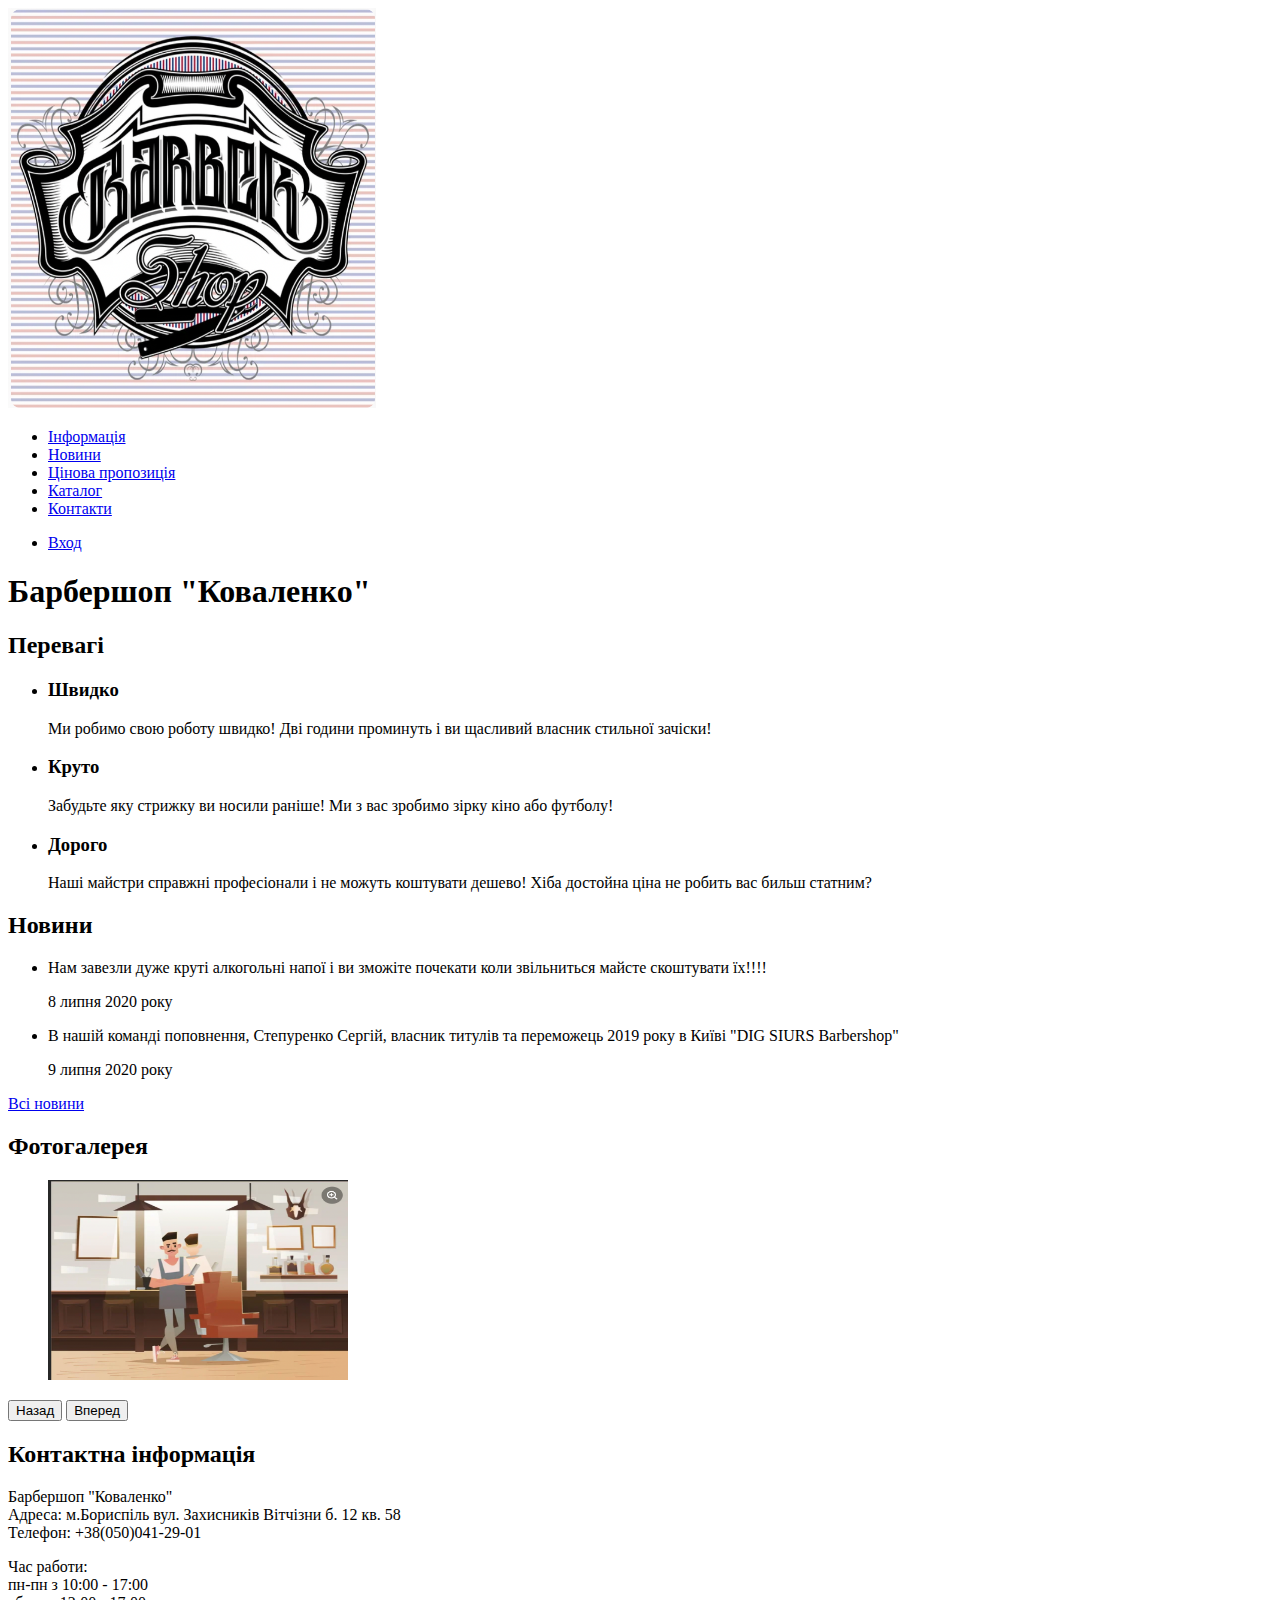
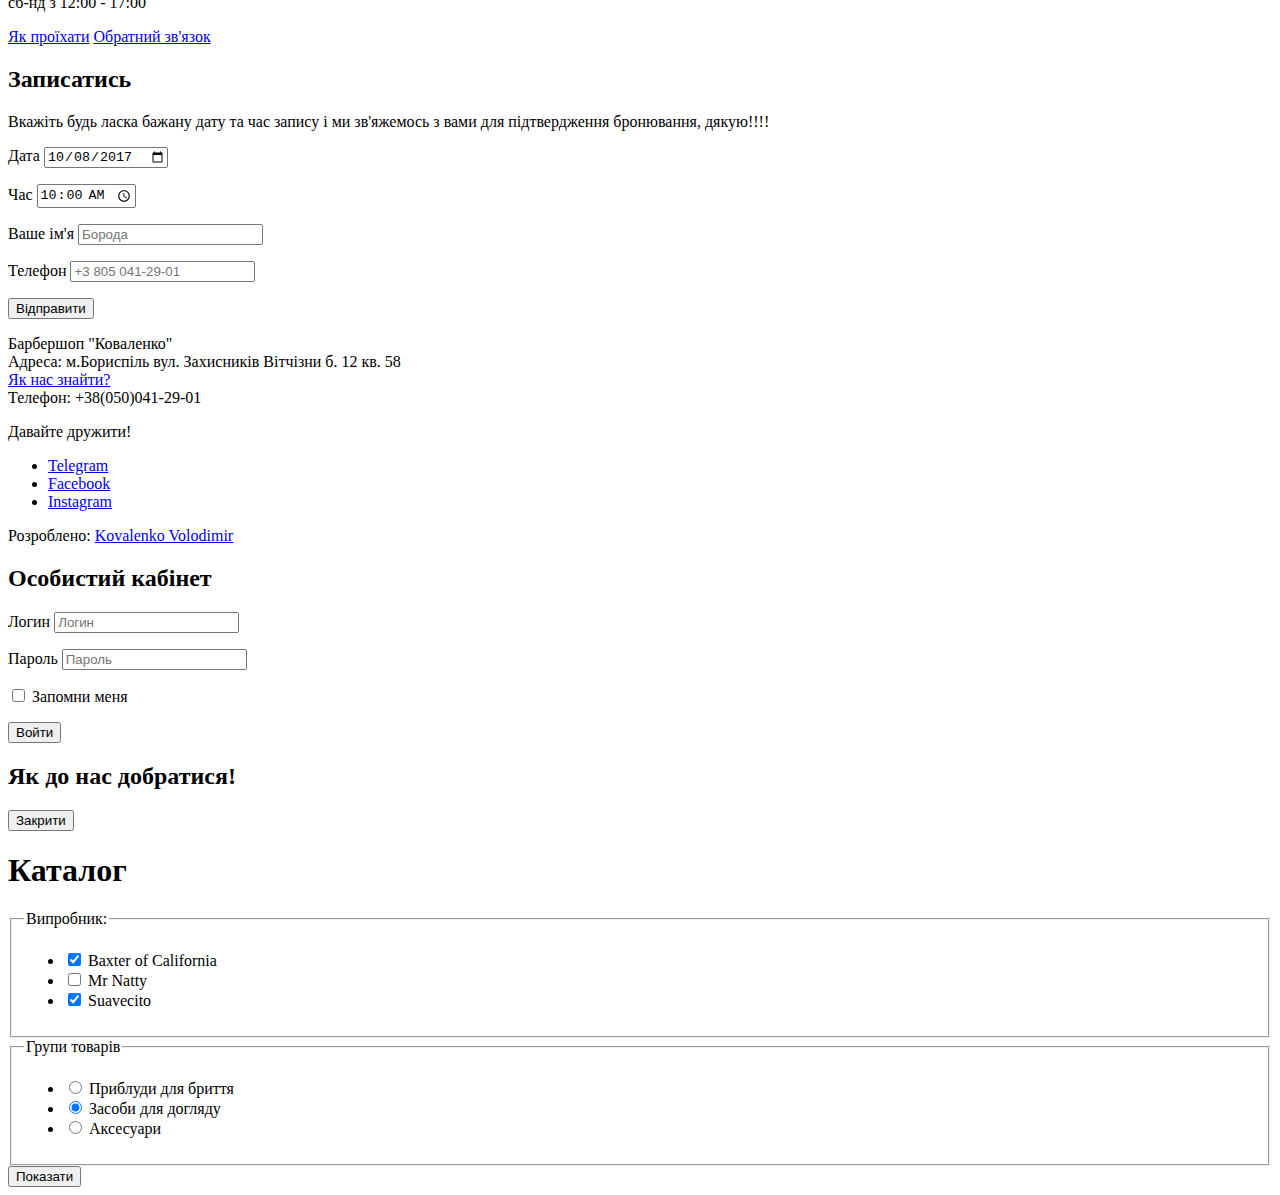
==== index.html @ e8acdee8 "Forma" ====
<!DOCTYPE html>
<html lang="en-uk">
  <head>
    <meta charset="UTF-8" />
    <meta http-equiv="X-UA-Compatible" content="IE=edge" />
    <meta name="viewport" content="width=device-width, initial-scale=1.0" />
    <title>Барбершоп "Коваленко"</title>
  </head>
  <body>
    <header>
      <!--Предворяющее содержимое-->
      <nav>
        <a>
          <img
            src="img/tit barber.png"
            width="368"
            height="400"
            alt="Логотип
          барбершопу 'Коваленка'"
          />
        </a>
        <!-- Навигационное меню главная навигация по всему сайту-->
        <ul>
          <!-- верхняя навигационная панель -->
          <li><a href="info.html">Інформація</a></li>
          <li><a href="news.html">Новини</a></li>
          <li><a href="price.html">Цінова пропозиція</a></li>
          <li><a href="catalog.html">Каталог</a></li>
          <li><a href="contacts.html">Контакти</a></li>
        </ul>
        <ul>
          <!-- Делаем отдельную кнопку выход -->
          <li>
            <a href="login.html">Вход</a>
            <!-- Для нашей панели навигационной делаем отдельно 
              открывающуюся ссылку для введения логина делая вход на другую страницу login.html-->
          </li>
        </ul>
      </nav>
    </header>
    <main>
      <h1>Барбершоп "Коваленко"</h1>
      <!-- Делаем заголовок но потом его скроем -->

      <section>
        <h2>Перевагі</h2>
        <!-- Их нет но мы описываем логику -->
        <ul>
          <li>
            <h3>Швидко</h3>
            <p>
              Ми робимо свою роботу швидко! Дві години проминуть і ви щасливий
              власник стильної зачіски!
            </p>
          </li>
          <li>
            <h3>Круто</h3>
            <p>
              Забудьте яку стрижку ви носили раніше! Ми з вас зробимо зірку кіно
              або футболу!
            </p>
          </li>
          <li>
            <h3>Дорого</h3>
            <p>
              Наші майстри справжні професіонали і не можуть коштувати дешево!
              Хіба достойна ціна не робить вас бильш статним?
            </p>
          </li>
        </ul>
      </section>

      <section>
        <h2>Новини</h2>
        <ul>
          <li>
            <p>
              Нам завезли дуже круті алкогольні напої і ви зможіте почекати коли
              звільниться майсте скоштувати їх!!!!
            </p>
            <time datetime="2020-07-08">8 липня 2020 року</time>
          </li>
          <li>
            <p>
              В нашій команді поповнення, Степуренко Сергій, власник титулів та
              переможець 2019 року в Київі "DIG SIURS Barbershop"
            </p>
            <time datetime="2020-07-09">9 липня 2020 року</time>
          </li>
        </ul>
        <a href="news.html">Всі новини</a>
        <!-- Ставим сылку а не кнопку потому как мы переходим на другую страницу-->
      </section>

      <section>
        <h2>Фотогалерея</h2>
        <figure>
          <!-- Сектор куда добовляют фото, графики -->
          <a href="#">
            <img
              src="img/photogaler.png"
              width="300"
              height="200"
              alt="Зала Барбершоп"
            />
          </a>
          <!-- сделали ссылкой потому что при нажатии на фото будет открываться 
            фото на весь экран но пока нет сылки ставим заглушку временно # -->
        </figure>
        <button type="button">Назад</button>
        <button type="button">Вперед</button>
        <!-- Прописываем кнопки так как это фукция вперед и назад -->
      </section>

      <section>
        <h2>Контактна інформація</h2>
        <p>
          Барбершоп "Коваленко" <br />
          Адреса: м.Бориспіль вул. Захисників Вітчізни б. 12 кв. 58 <br />
          Телефон: +38(050)041-29-01
        </p>
        <p>
          Час работи: <br />
          пн-пн з 10:00 - 17:00 <br />
          сб-нд з 12:00 - 17:00
        </p>
        <a href="maps.html">Як проїхати</a>
        <a href="contacts">Обратний зв'язок</a>
        <!-- Делаем сылками потому как открывается в новом докумнете -->
      </section>

      <section>
        <h2>Записатись</h2>
        <p>
          Вкажіть будь ласка бажану дату та час запису і ми зв'яжемось з вами
          для підтвердження бронювання, дякую!!!!
        </p>
        <form action="#" method="post">
          <!-- Добавляем сервак куда будет method="post" отправляться ваша заявка -->
          <p>Дата <input type="date" name="date" value="2017-10-08" /></p>
          <p>Час <input type="time" name="time" value="10:00" /></p>
          <p>
            Ваше ім'я
            <input type="text" name="name" value="" placeholder="Борода" />
          </p>
          <p>
            Телефон
            <input
              type="tel"
              name="phone"
              value=""
              placeholder="+3 805 041-29-01"
            />
          </p>
          <button type="submit">Відправити</button>
        </form>
        <!-- Добавлена офрма для заполненения и для обратной связи -->
      </section>
    </main>

    <footer>
      <!-- Тег который находиться в самом низу сайта который содержит 
        дополнительну, завершающую, уточняющую тнформацию-->
      <p>
        Барбершоп "Коваленко" <br />
        Адреса: м.Бориспіль вул. Захисників Вітчізни б. 12 кв. 58 <br />
        <a href="maps.html">Як нас знайти?</a> <br />
        Телефон: +38(050)041-29-01
      </p>
      <div>
        <!-- Делается для отдельной коробочки -->
        <p>Давайте дружити!</p>
        <ul>
          <li><a href="#">Telegram</a></li>
          <li><a href="#">Facebook</a></li>
          <li><a href="#">Instagram</a></li>
        </ul>
      </div>
      <p>
        Розроблено:
        <a href="https://resonant-alpaca-4428ef.netlify.app"
          >Kovalenko Volodimir</a
        >
      </p>
    </footer>

    <section>
      <!-- Скрытый слой - форма входа и карта -->
      <h2>Особистий кабінет</h2>
      <form
        class="user"
        method="post"
        action="https://developer.mozilla.org/ru/docs/Web/HTML/Element/ul"
      >
        <!-- Форма где будут собираться данные, данные будут отправляться по адрессу который мы указали  method="post отправляет
        данные в закрытом виде есть еще метод  get отправляет данные в открытом виде-->
        <p>
          <label for="user-login">Логин</label>
          <input id="user-login" type="text" name="login" placeholder="Логин" />
        </p>
        <p>
          <label for="user-password">Пароль</label>
          <input
            id="user-password"
            type="password"
            name="password"
            placeholder="Пароль"
          />
        </p>
        <p>
          <label>
            <input type="checkbox" name="remember" />
            Запомни меня
          </label>
        </p>
        <button type="submit">Войти</button>
        <!-- кнопка button с типом submit это кнопка которая оправляет заполненую форму -->
      </form>
    </section>

    <section>
      <!-- Скрытый слой -->
      <h2>Як до нас добратися!</h2>
      <button type="button">Закрити</button>
      <!-- button форма отправки данных -->
    </section>

    <!-- Создаем каталог -->
    <section>
      <h1>Каталог</h1>
      <form action="filter" method="get" action="#">
        <fieldset>
          <!-- Поля границы -->
          <legend>Випробник:</legend>
          <!-- Для тега fieldset тег legend который добовляет заголовок,
          если несколько полей следует заворачивать каждый в fieldset с заголовком legend -->
          <ul>
            <li>
              <input
                type="checkbox"
                name="baxter-of-california"
                id="filter-baxter-of-california"
                checked
              />
              <!-- input
                type="checkbox" квадратные кнопки и выбираем несколько вариантов-->
              <label for="filter-baxter-of-califonia"
                >Baxter of California</label
              >
            </li>
            <li>
              <input type="checkbox" name="mr-natty" id="filter-mr-natty" />
              <label for="filter-mr-natty">Mr Natty</label>
            </li>
            <li>
              <input
                type="checkbox"
                name="suavecito"
                id="filter-suavecito"
                checked
              />
              <!-- checked это выбор компонента после перезагрузки страницы
             остается на том же элементе котроый мы задали  -->
              <label for="filter-suavecito">Suavecito</label>
            </li>
          </ul>
        </fieldset>

        <fieldset>
          <legend>Групи товарів</legend>
          <ul>
            <li>
              <input
                type="radio"
                name="product-group"
                value="shaving"
                id="filter-shave"
              />
              <!-- input
                type="radio" круглые кнопки и свойства выюрать только одну кнопку если имя одно и тоже как в input
                type="radio" тогда нужно создавать value="" где в кавычка мы вписываем его индивидуальное имя, послеё
                того как на сервер прийдет заказмы будем его различать именно по value="" где будет вписано индивидуальное имя-->
              <label for="filter-shave">Приблуди для бриття</label>
            </li>
            <li>
              <input
                type="radio"
                name="product-group"
                value="hair-care"
                id="filter-care"
                checked
              />
              <label for="filter-care">Засоби для догляду</label>
            </li>
            <li>
              <input
                type="radio"
                name="product-group"
                value="accessories"
                id="filter-accessories"
              />
              <label for="filter-accessories">Аксесуари</label>
            </li>
          </ul>
        </fieldset>
      </form>
    </section>
    <button type="submit">Показати</button>
  </body>
</html>
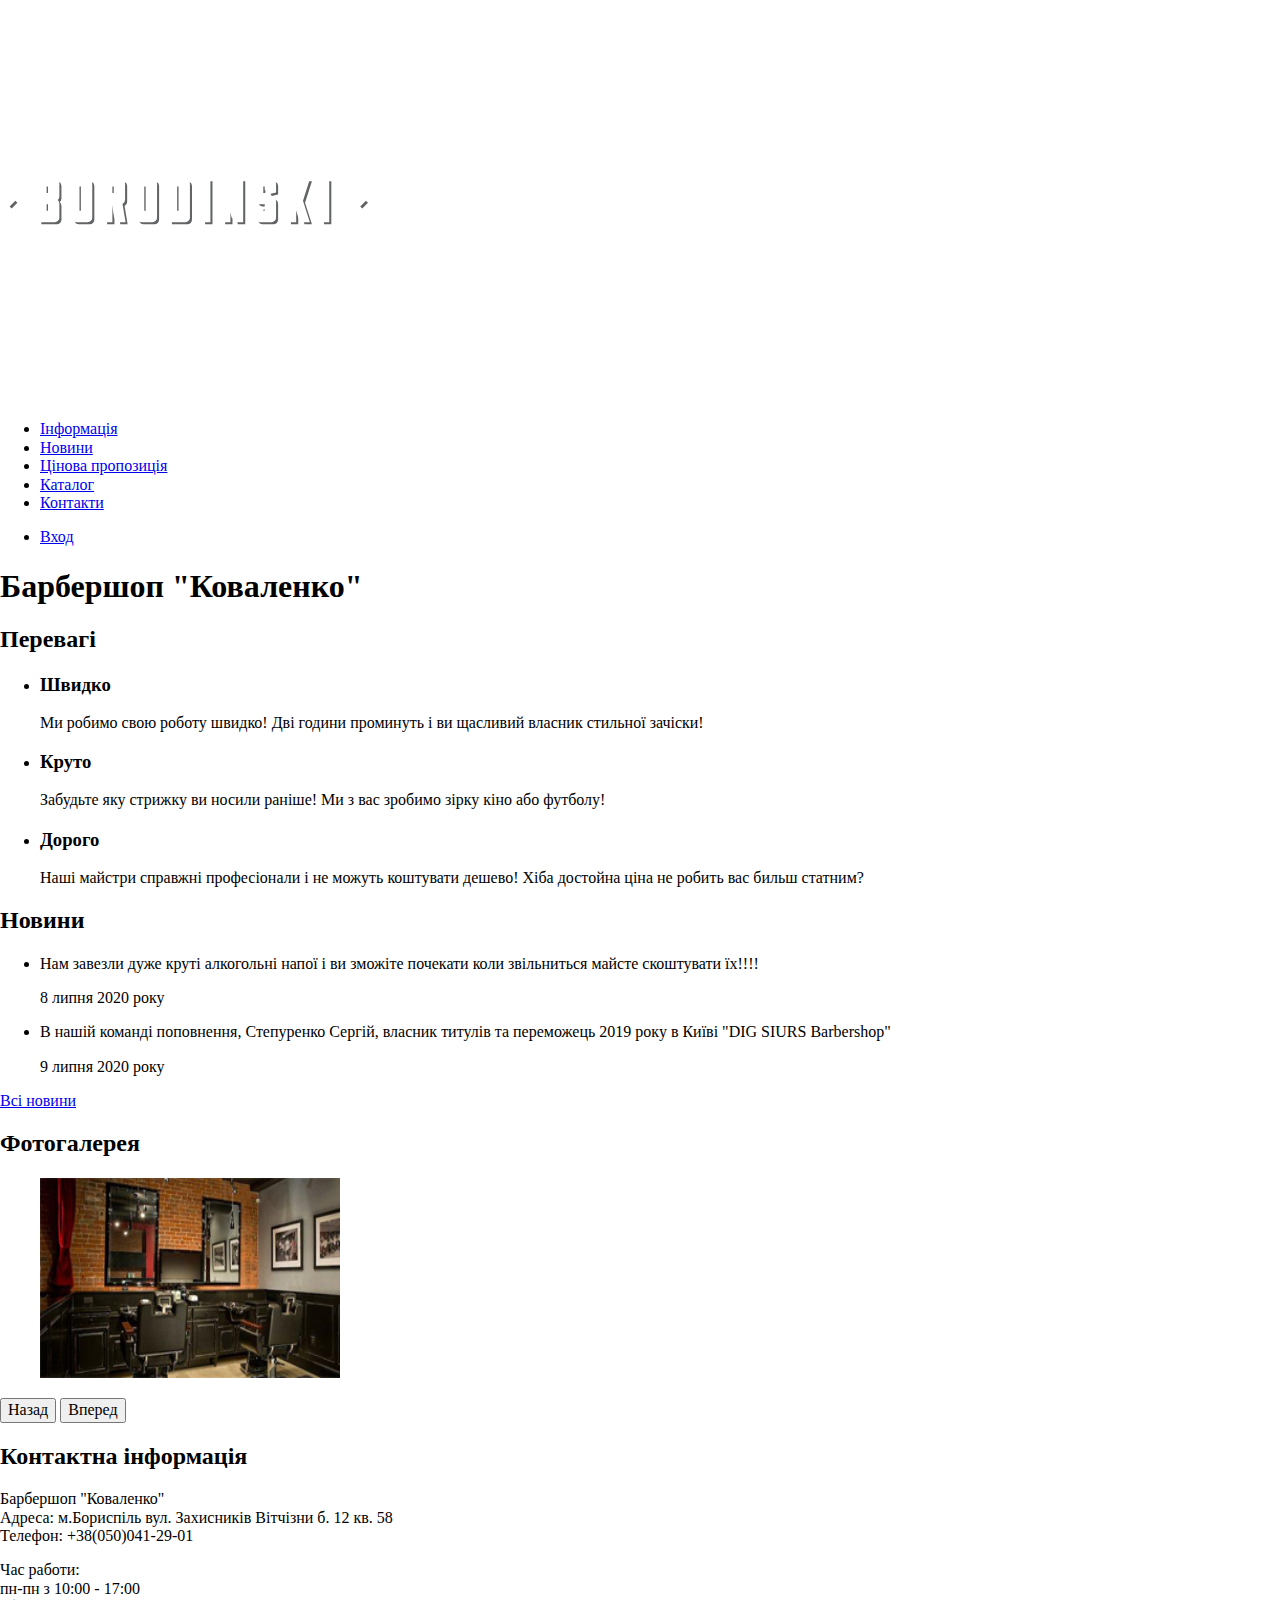
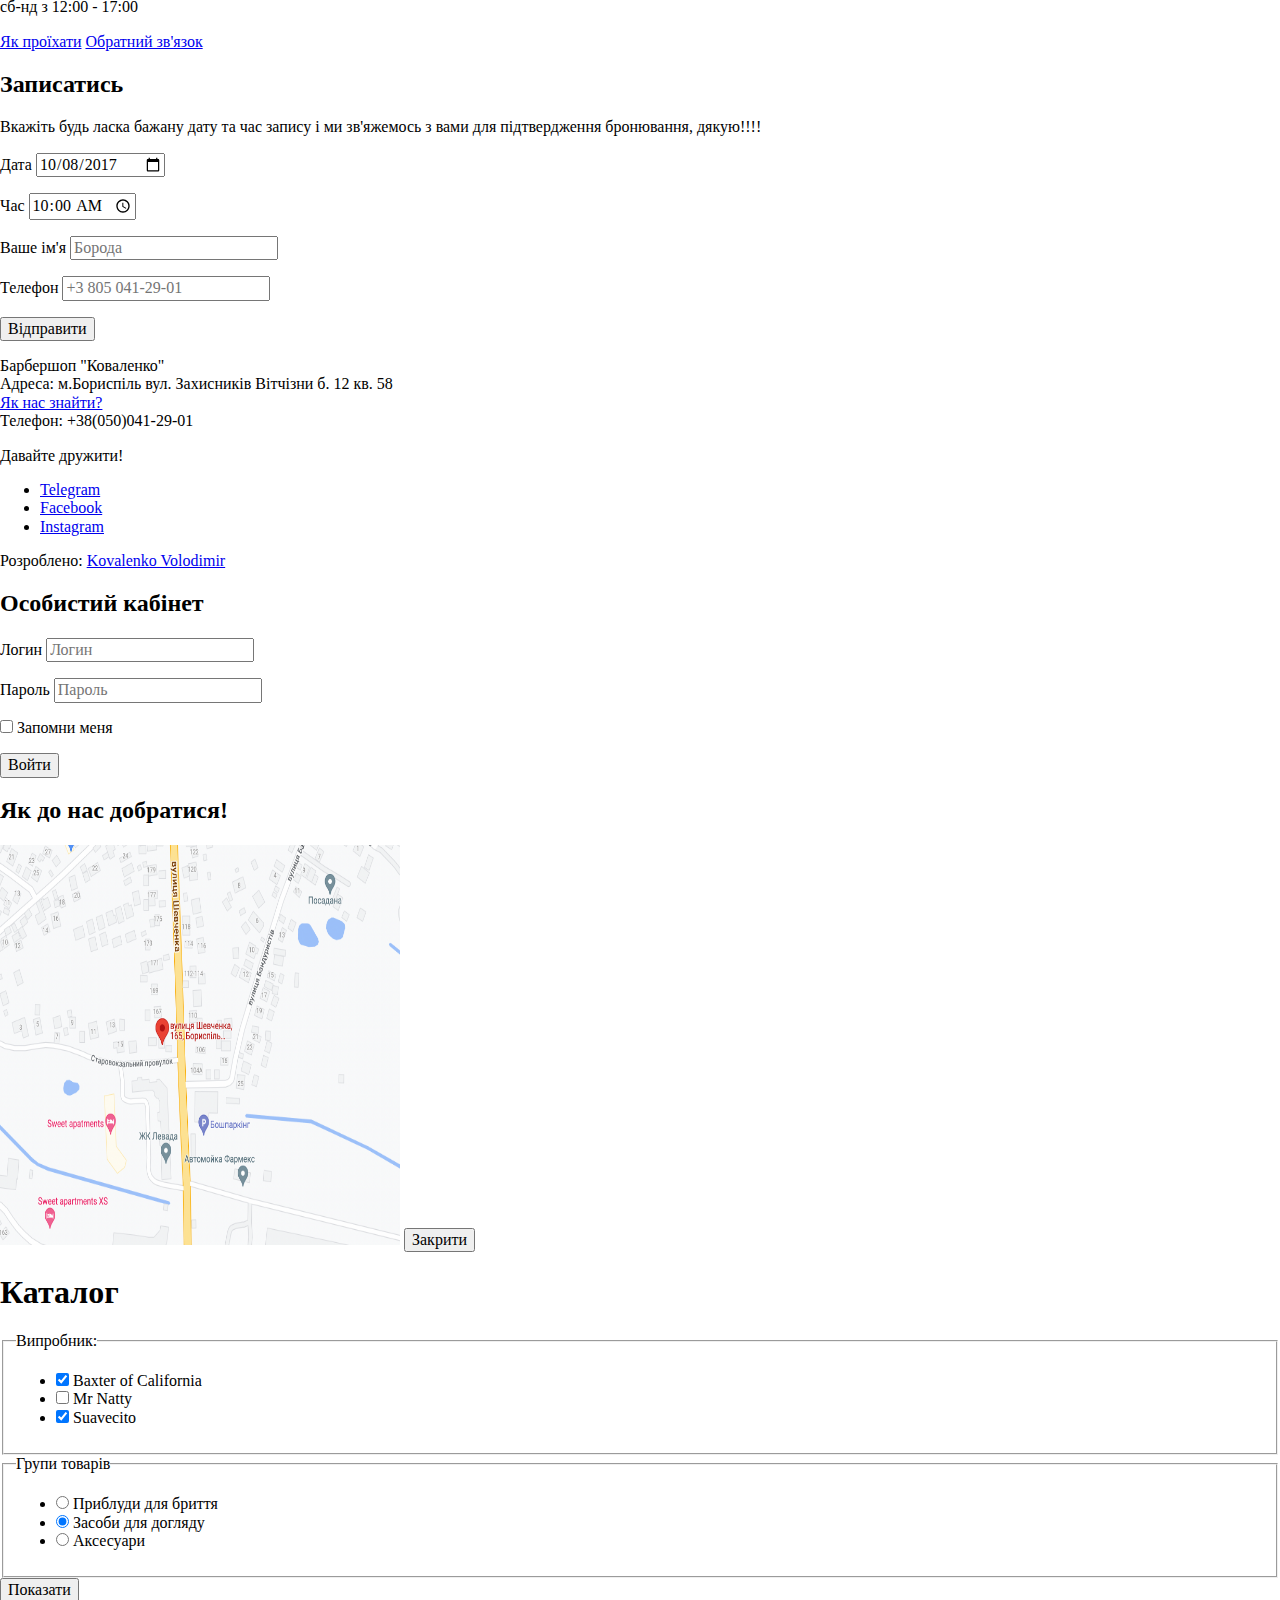
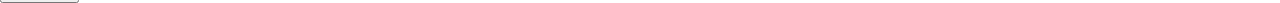
==== commit 7ce0b4c5: "css" ====
--- a/index.html
+++ b/index.html
@@ -5,6 +5,8 @@
     <meta http-equiv="X-UA-Compatible" content="IE=edge" />
     <meta name="viewport" content="width=device-width, initial-scale=1.0" />
     <title>Барбершоп "Коваленко"</title>
+    <link rel="stylesheet" href="styles/normalize.css" />
+    <link rel="stylesheet" href="styles/styles1.scc" />
   </head>
   <body>
     <header>
@@ -12,11 +14,11 @@
       <nav>
         <a>
           <img
-            src="img/tit barber.png"
+            src="img/index-logo 1.svg"
             width="368"
             height="400"
             alt="Логотип
-          барбершопу 'Коваленка'"
+          Барбершопу 'Коваленка'"
           />
         </a>
         <!-- Навигационное меню главная навигация по всему сайту-->
@@ -31,7 +33,7 @@
         <ul>
           <!-- Делаем отдельную кнопку выход -->
           <li>
-            <a href="login.html">Вход</a>
+            <a href="login.html" target="_blank">Вход</a>
             <!-- Для нашей панели навигационной делаем отдельно 
               открывающуюся ссылку для введения логина делая вход на другую страницу login.html-->
           </li>
@@ -98,7 +100,7 @@
           <!-- Сектор куда добовляют фото, графики -->
           <a href="#">
             <img
-              src="img/photogaler.png"
+              src="img/Layer 21.jpg"
               width="300"
               height="200"
               alt="Зала Барбершоп"
@@ -221,6 +223,7 @@
     <section>
       <!-- Скрытый слой -->
       <h2>Як до нас добратися!</h2>
+      <img src="img/maps.png" width="400" height="400" alt="go to maps" />
       <button type="button">Закрити</button>
       <!-- button форма отправки данных -->
     </section>
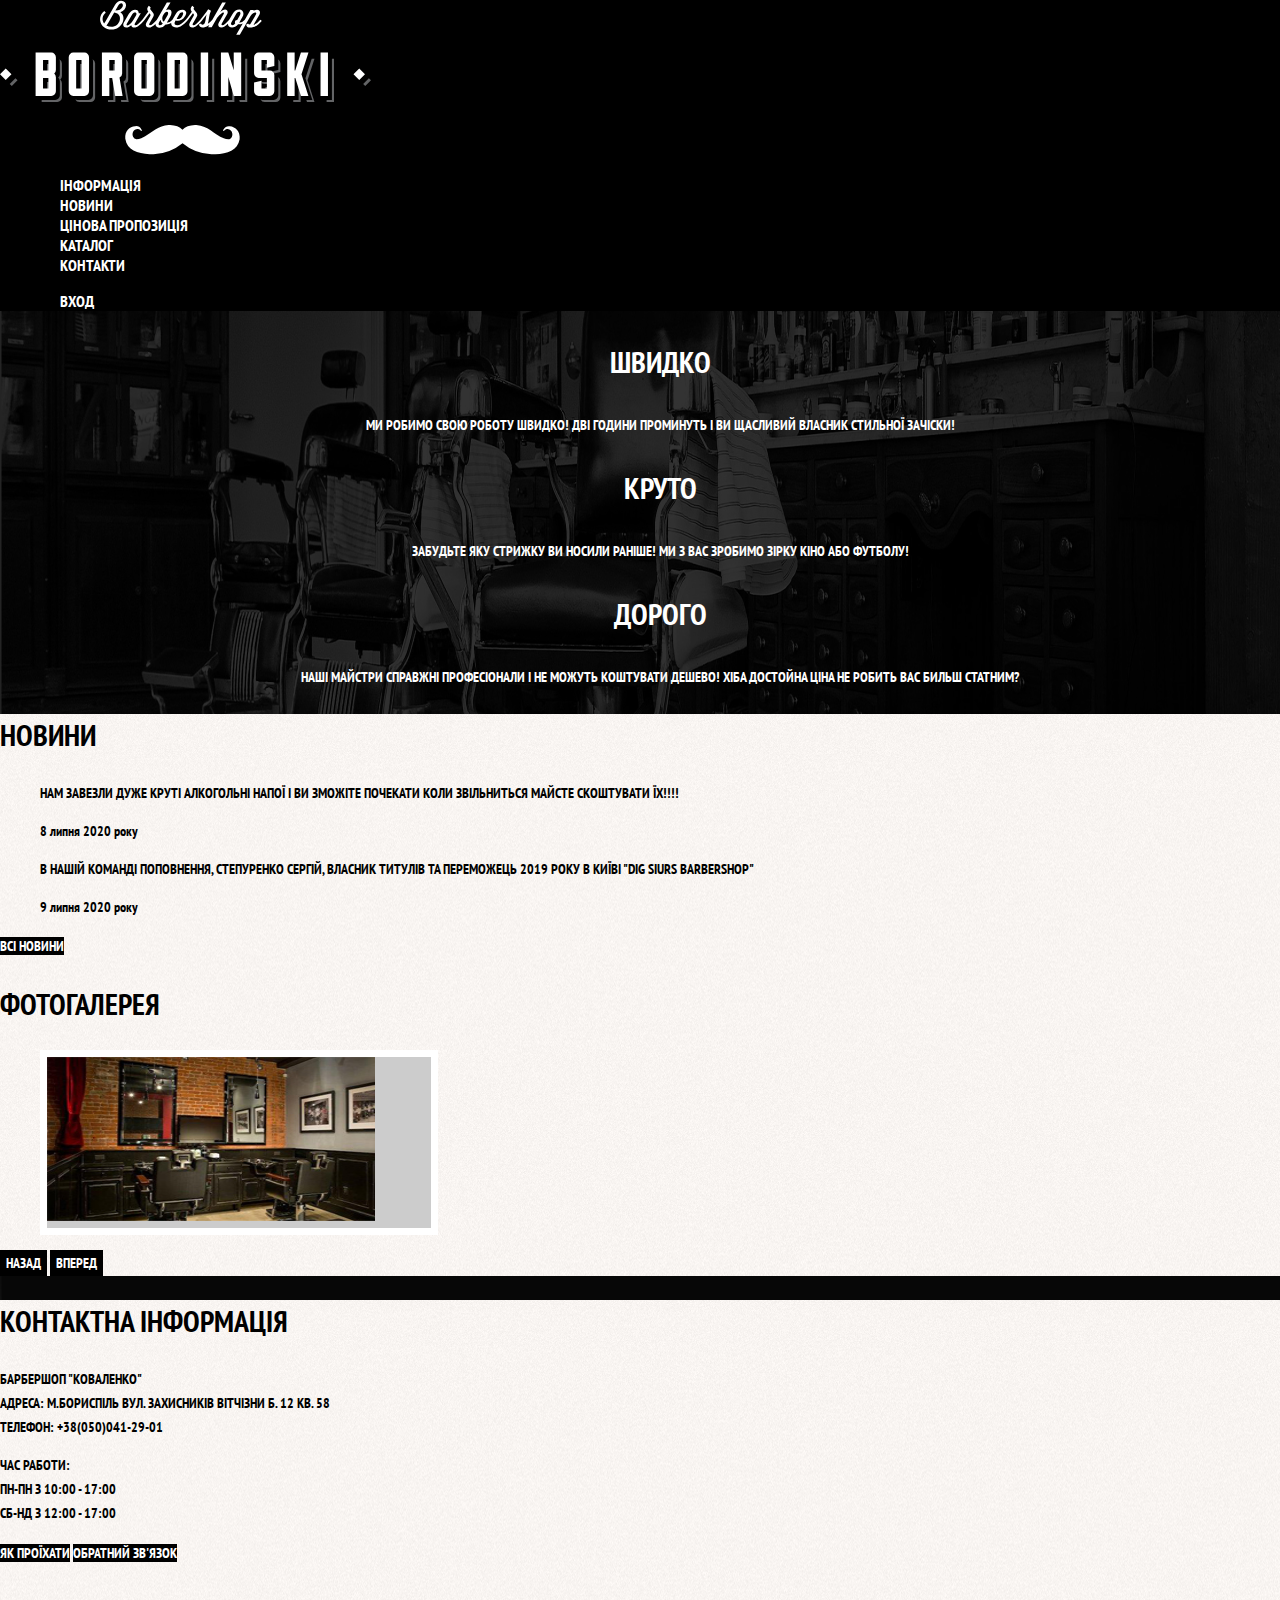
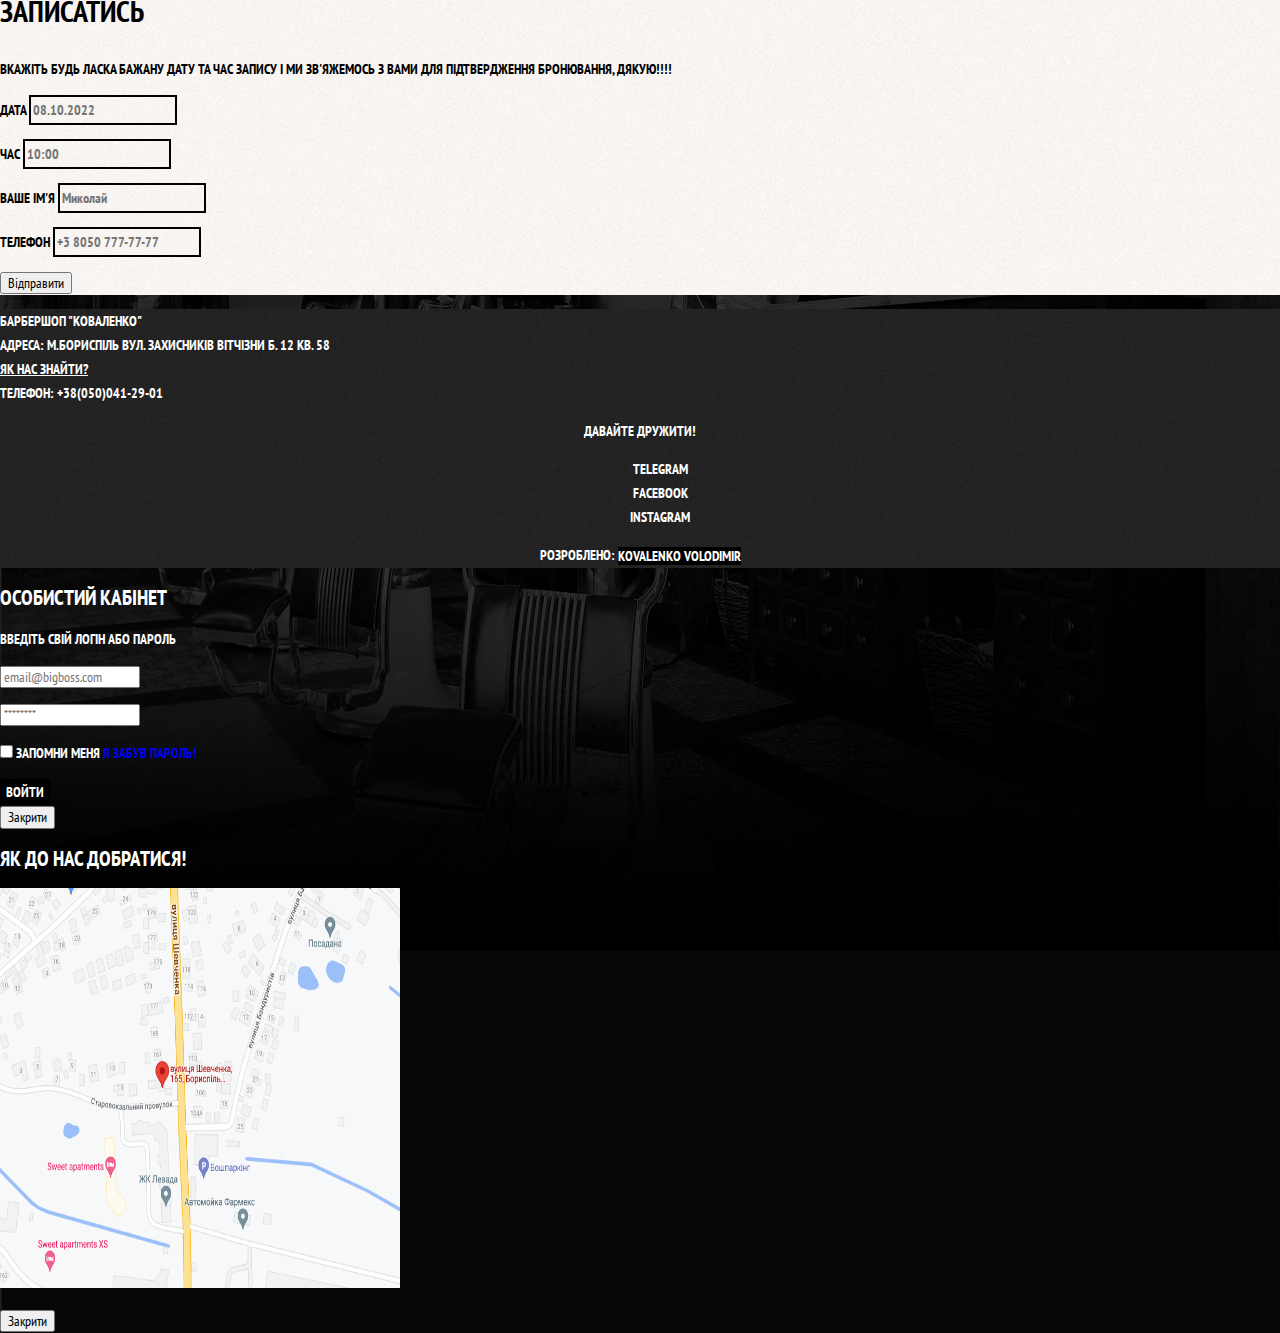
==== commit f460b02b: "CSS1" ====
--- a/index.html
+++ b/index.html
@@ -5,24 +5,30 @@
     <meta http-equiv="X-UA-Compatible" content="IE=edge" />
     <meta name="viewport" content="width=device-width, initial-scale=1.0" />
     <title>Барбершоп "Коваленко"</title>
+    <link rel="preconnect" href="https://fonts.googleapis.com" />
+    <link rel="preconnect" href="https://fonts.gstatic.com" crossorigin />
+    <link
+      href="https://fonts.googleapis.com/css2?family=PT+Sans+Narrow:wght@400;700&display=swap"
+      rel="stylesheet"
+    />
     <link rel="stylesheet" href="styles/normalize.css" />
-    <link rel="stylesheet" href="styles/styles1.scc" />
+    <link rel="stylesheet" href="styles/styles1.css" />
   </head>
   <body>
-    <header>
+    <header class="main-header">
       <!--Предворяющее содержимое-->
-      <nav>
-        <a>
+      <nav class="main-navigation">
+        <a class="main-header-logo">
           <img
             src="img/index-logo 1.svg"
-            width="368"
-            height="400"
+            width="371"
+            height="155"
             alt="Логотип
           Барбершопу 'Коваленка'"
           />
         </a>
         <!-- Навигационное меню главная навигация по всему сайту-->
-        <ul>
+        <ul class="site-navigation">
           <!-- верхняя навигационная панель -->
           <li><a href="info.html">Інформація</a></li>
           <li><a href="news.html">Новини</a></li>
@@ -30,39 +36,39 @@
           <li><a href="catalog.html">Каталог</a></li>
           <li><a href="contacts.html">Контакти</a></li>
         </ul>
-        <ul>
+        <ul class="user-navigation">
           <!-- Делаем отдельную кнопку выход -->
           <li>
-            <a href="login.html" target="_blank">Вход</a>
+            <a class="logo-link" href="login.html" target="_blank">Вход</a>
             <!-- Для нашей панели навигационной делаем отдельно 
               открывающуюся ссылку для введения логина делая вход на другую страницу login.html-->
           </li>
         </ul>
       </nav>
     </header>
-    <main>
-      <h1>Барбершоп "Коваленко"</h1>
-      <!-- Делаем заголовок но потом его скроем -->
-
-      <section>
-        <h2>Перевагі</h2>
+    <main class="conteiner">
+      <h1 class="visually-hidden">Барбершоп "Коваленко"</h1>
+      <!-- visually-hidden даем класс чтобы скрыть но заголовок нужен для разметки -->
+
+      <section class="features">
+        <h2 class="visually-hidden">Перевагі</h2>
         <!-- Их нет но мы описываем логику -->
-        <ul>
-          <li>
+        <ul class="features-list">
+          <li class="features-item">
             <h3>Швидко</h3>
             <p>
               Ми робимо свою роботу швидко! Дві години проминуть і ви щасливий
               власник стильної зачіски!
             </p>
           </li>
-          <li>
+          <li class="features-item">
             <h3>Круто</h3>
             <p>
               Забудьте яку стрижку ви носили раніше! Ми з вас зробимо зірку кіно
               або футболу!
             </p>
           </li>
-          <li>
+          <li class="features-item">
             <h3>Дорого</h3>
             <p>
               Наші майстри справжні професіонали і не можуть коштувати дешево!
@@ -72,242 +78,211 @@
         </ul>
       </section>
 
-      <section>
-        <h2>Новини</h2>
-        <ul>
-          <li>
-            <p>
-              Нам завезли дуже круті алкогольні напої і ви зможіте почекати коли
-              звільниться майсте скоштувати їх!!!!
-            </p>
-            <time datetime="2020-07-08">8 липня 2020 року</time>
-          </li>
-          <li>
-            <p>
-              В нашій команді поповнення, Степуренко Сергій, власник титулів та
-              переможець 2019 року в Київі "DIG SIURS Barbershop"
-            </p>
-            <time datetime="2020-07-09">9 липня 2020 року</time>
-          </li>
-        </ul>
-        <a href="news.html">Всі новини</a>
-        <!-- Ставим сылку а не кнопку потому как мы переходим на другую страницу-->
-      </section>
-
-      <section>
-        <h2>Фотогалерея</h2>
-        <figure>
-          <!-- Сектор куда добовляют фото, графики -->
-          <a href="#">
-            <img
-              src="img/Layer 21.jpg"
-              width="300"
-              height="200"
-              alt="Зала Барбершоп"
-            />
-          </a>
-          <!-- сделали ссылкой потому что при нажатии на фото будет открываться 
+      <div class="index-columns">
+        <!-- Для того чтобы две секции взять в одну коробочку -->
+        <section class="news">
+          <h2>Новини</h2>
+          <ul class="news-list">
+            <li class="news-item">
+              <p>
+                Нам завезли дуже круті алкогольні напої і ви зможіте почекати
+                коли звільниться майсте скоштувати їх!!!!
+              </p>
+              <time datetime="2020-07-08">8 липня 2020 року</time>
+            </li>
+            <li class="news-item">
+              <p>
+                В нашій команді поповнення, Степуренко Сергій, власник титулів
+                та переможець 2019 року в Київі "DIG SIURS Barbershop"
+              </p>
+              <time datetime="2020-07-09">9 липня 2020 року</time>
+            </li>
+          </ul>
+          <a class="button" href="news.html">Всі новини</a>
+          <!-- Ставим сылку а не кнопку потому как мы переходим на другую страницу-->
+        </section>
+
+        <section class="gallery">
+          <h2>Фотогалерея</h2>
+          <figure class="gallery-content">
+            <!-- Сектор куда добовляют фото, графики -->
+            <a href="#">
+              <img
+                src="img/Layer 21.jpg"
+                width="328"
+                height="164"
+                alt="Зала Барбершоп"
+              />
+            </a>
+            <!-- сделали ссылкой потому что при нажатии на фото будет открываться 
             фото на весь экран но пока нет сылки ставим заглушку временно # -->
-        </figure>
-        <button type="button">Назад</button>
-        <button type="button">Вперед</button>
-        <!-- Прописываем кнопки так как это фукция вперед и назад -->
-      </section>
-
-      <section>
-        <h2>Контактна інформація</h2>
-        <p>
-          Барбершоп "Коваленко" <br />
-          Адреса: м.Бориспіль вул. Захисників Вітчізни б. 12 кв. 58 <br />
-          Телефон: +38(050)041-29-01
-        </p>
-        <p>
-          Час работи: <br />
-          пн-пн з 10:00 - 17:00 <br />
-          сб-нд з 12:00 - 17:00
-        </p>
-        <a href="maps.html">Як проїхати</a>
-        <a href="contacts">Обратний зв'язок</a>
-        <!-- Делаем сылками потому как открывается в новом докумнете -->
-      </section>
-
-      <section>
-        <h2>Записатись</h2>
-        <p>
-          Вкажіть будь ласка бажану дату та час запису і ми зв'яжемось з вами
-          для підтвердження бронювання, дякую!!!!
-        </p>
-        <form action="#" method="post">
-          <!-- Добавляем сервак куда будет method="post" отправляться ваша заявка -->
-          <p>Дата <input type="date" name="date" value="2017-10-08" /></p>
-          <p>Час <input type="time" name="time" value="10:00" /></p>
+          </figure>
+          <button
+            class="button gallery-button gallery-button-back"
+            type="button"
+          >
+            Назад
+          </button>
+          <button
+            class="button gallery-button gallery-button-next"
+            type="button"
+          >
+            Вперед
+          </button>
+          <!-- Прописываем кнопки так как это фукция вперед и назад -->
+        </section>
+      </div>
+
+      <div class="index-columns">
+        <section class="contacts">
+          <h2>Контактна інформація</h2>
           <p>
-            Ваше ім'я
-            <input type="text" name="name" value="" placeholder="Борода" />
+            Барбершоп "Коваленко" <br />
+            Адреса: м.Бориспіль вул. Захисників Вітчізни б. 12 кв. 58 <br />
+            Телефон: +38(050)041-29-01
           </p>
           <p>
-            Телефон
-            <input
-              type="tel"
-              name="phone"
-              value=""
-              placeholder="+3 805 041-29-01"
-            />
+            Час работи: <br />
+            пн-пн з 10:00 - 17:00 <br />
+            сб-нд з 12:00 - 17:00
           </p>
-          <button type="submit">Відправити</button>
-        </form>
-        <!-- Добавлена офрма для заполненения и для обратной связи -->
-      </section>
+          <a class="button" href="maps.html">Як проїхати</a>
+          <a class="button" href="contacts">Обратний зв'язок</a>
+          <!-- Делаем сылками потому как открывается в новом докумнете -->
+        </section>
+
+        <section class="appointment">
+          <h2>Записатись</h2>
+          <p class="appointment-info">
+            Вкажіть будь ласка бажану дату та час запису і ми зв'яжемось з вами
+            для підтвердження бронювання, дякую!!!!
+          </p>
+          <form class="appointment-form" action="#" method="post">
+            <!-- Добавляем сервак куда будет method="post" отправляться ваша заявка -->
+            <p class="appointment-item">
+              <label for="appointment-data">Дата</label>
+              <input
+                id="appointment-data"
+                type="text"
+                name="date"
+                value=""
+                placeholder="08.10.2022"
+              />
+            </p>
+
+            <p class="appointment-item">
+              <label for="appointment-time">Час</label>
+              <input
+                id="appointment-time"
+                type="text"
+                name="time"
+                value=""
+                placeholder="10:00"
+              />
+            </p>
+            <p class="appointment-item">
+              <label for="appointment-name">Ваше ім'я</label>
+              <input
+                id="appointment-name"
+                type="text"
+                name="name"
+                value=""
+                placeholder="Миколай"
+              />
+            </p>
+            <p class="appointment-item">
+              <label for="appointment-telephone">Телефон</label>
+              <input
+                id="appointment-telephone"
+                type="text"
+                name="telephone"
+                value=""
+                placeholder="+3 8050 777-77-77"
+              />
+            </p>
+            <button type="submit">Відправити</button>
+          </form>
+          <!-- Добавлена офрма для заполненения и для обратной связи -->
+        </section>
+      </div>
     </main>
 
-    <footer>
+    <footer class="main-footer">
       <!-- Тег который находиться в самом низу сайта который содержит 
         дополнительну, завершающую, уточняющую тнформацию-->
-      <p>
+      <p class="footer-contacts">
         Барбершоп "Коваленко" <br />
         Адреса: м.Бориспіль вул. Захисників Вітчізни б. 12 кв. 58 <br />
         <a href="maps.html">Як нас знайти?</a> <br />
         Телефон: +38(050)041-29-01
       </p>
-      <div>
+      <div class="footer-social">
         <!-- Делается для отдельной коробочки -->
         <p>Давайте дружити!</p>
         <ul>
-          <li><a href="#">Telegram</a></li>
-          <li><a href="#">Facebook</a></li>
-          <li><a href="#">Instagram</a></li>
+          <li><a class="social-button" href="#">Telegram</a></li>
+          <li><a class="social-button" href="#">Facebook</a></li>
+          <li><a class="social-button" href="#">Instagram</a></li>
         </ul>
       </div>
-      <p>
-        Розроблено:
-        <a href="https://resonant-alpaca-4428ef.netlify.app"
+      <p class="footer-copyright">
+        <b>Розроблено:</b>
+        <a
+          class="button"
+          href="https://resonant-alpaca-4428ef.netlify.app"
+          target="_blank"
           >Kovalenko Volodimir</a
         >
       </p>
     </footer>
 
-    <section>
-      <!-- Скрытый слой - форма входа и карта -->
+    <section class="modal modal-login">
       <h2>Особистий кабінет</h2>
-      <form
-        class="user"
-        method="post"
-        action="https://developer.mozilla.org/ru/docs/Web/HTML/Element/ul"
-      >
+      <p>Введіть свій логін або пароль</p>
+      <form class="login-form" action="#" method="post">
         <!-- Форма где будут собираться данные, данные будут отправляться по адрессу который мы указали  method="post отправляет
         данные в закрытом виде есть еще метод  get отправляет данные в открытом виде-->
         <p>
-          <label for="user-login">Логин</label>
-          <input id="user-login" type="text" name="login" placeholder="Логин" />
+          <label class="visually-hidden" for="user-login">Логин</label>
+          <input
+            class="login-icon-user"
+            id="user-login"
+            type="text"
+            name="login"
+            placeholder="email@bigboss.com"
+          />
         </p>
         <p>
-          <label for="user-password">Пароль</label>
+          <label class="visually-hidden" for="user-password">Пароль</label>
           <input
+            class="login-icon-password"
             id="user-password"
             type="password"
             name="password"
-            placeholder="Пароль"
+            placeholder="********"
           />
         </p>
-        <p>
-          <label>
-            <input type="checkbox" name="remember" />
+        <p class="login-password-info">
+          <label class="login-checkbox">
+            <input type="checkbox" name="remember" class="" />
+            <span class="checkbox-indicator"></span>
             Запомни меня
           </label>
+          <a class="restore" href="#">Я забув пароль!</a>
         </p>
-        <button type="submit">Войти</button>
+        <button class="button" type="submit">Войти</button>
         <!-- кнопка button с типом submit это кнопка которая оправляет заполненую форму -->
       </form>
+      <button class="model-close" type="button">Закрити</button>
     </section>
 
-    <section>
-      <!-- Скрытый слой -->
-      <h2>Як до нас добратися!</h2>
-      <img src="img/maps.png" width="400" height="400" alt="go to maps" />
-      <button type="button">Закрити</button>
+    <section class="model model-map">
+      <h2 class="">Як до нас добратися!</h2>
+      <p>
+        <img src="img/maps.png" width="400" height="400" alt="go to maps" />
+      </p>
+      <button class="model-close" type="button">Закрити</button>
       <!-- button форма отправки данных -->
     </section>
-
-    <!-- Создаем каталог -->
-    <section>
-      <h1>Каталог</h1>
-      <form action="filter" method="get" action="#">
-        <fieldset>
-          <!-- Поля границы -->
-          <legend>Випробник:</legend>
-          <!-- Для тега fieldset тег legend который добовляет заголовок,
-          если несколько полей следует заворачивать каждый в fieldset с заголовком legend -->
-          <ul>
-            <li>
-              <input
-                type="checkbox"
-                name="baxter-of-california"
-                id="filter-baxter-of-california"
-                checked
-              />
-              <!-- input
-                type="checkbox" квадратные кнопки и выбираем несколько вариантов-->
-              <label for="filter-baxter-of-califonia"
-                >Baxter of California</label
-              >
-            </li>
-            <li>
-              <input type="checkbox" name="mr-natty" id="filter-mr-natty" />
-              <label for="filter-mr-natty">Mr Natty</label>
-            </li>
-            <li>
-              <input
-                type="checkbox"
-                name="suavecito"
-                id="filter-suavecito"
-                checked
-              />
-              <!-- checked это выбор компонента после перезагрузки страницы
-             остается на том же элементе котроый мы задали  -->
-              <label for="filter-suavecito">Suavecito</label>
-            </li>
-          </ul>
-        </fieldset>
-
-        <fieldset>
-          <legend>Групи товарів</legend>
-          <ul>
-            <li>
-              <input
-                type="radio"
-                name="product-group"
-                value="shaving"
-                id="filter-shave"
-              />
-              <!-- input
-                type="radio" круглые кнопки и свойства выюрать только одну кнопку если имя одно и тоже как в input
-                type="radio" тогда нужно создавать value="" где в кавычка мы вписываем его индивидуальное имя, послеё
-                того как на сервер прийдет заказмы будем его различать именно по value="" где будет вписано индивидуальное имя-->
-              <label for="filter-shave">Приблуди для бриття</label>
-            </li>
-            <li>
-              <input
-                type="radio"
-                name="product-group"
-                value="hair-care"
-                id="filter-care"
-                checked
-              />
-              <label for="filter-care">Засоби для догляду</label>
-            </li>
-            <li>
-              <input
-                type="radio"
-                name="product-group"
-                value="accessories"
-                id="filter-accessories"
-              />
-              <label for="filter-accessories">Аксесуари</label>
-            </li>
-          </ul>
-        </fieldset>
-      </form>
-    </section>
-    <button type="submit">Показати</button>
   </body>
 </html>
--- a/styles/styles1.css
+++ b/styles/styles1.css
@@ -0,0 +1,191 @@
+body {
+  margin: 0;
+  padding: 0;
+  /* Скидываем все отступы */
+
+  font-family: "PT Sans Narrow", Arial, sans-serif;
+  /* Вставляем для шрифта который мы применили в index.html, Arial это веб безопасный шрифт,  */
+
+  font-size: 14px;
+  /* Размер всего шрифта */
+  line-height: 24px;
+  /* Межстрочный интервал */
+  font-weight: 700;
+  /* Вест текаста в данном случае полу жирный */
+  color: #fff;
+  text-transform: uppercase;
+  /* весь шрифт заглавный */
+
+  background-color: #000;
+  background-image: url("../img/bg.jpg");
+  /* Не всегда получается утсановить фон у меня не получилось */
+  /* background-position: top center; */
+  background-repeat: round;
+  /* функция аосторения фоновой картинки no-repeat без повторений по  центру */
+  /* background-size: cover; */
+}
+
+a {
+  text-decoration: none;
+  /* Убираем нижнее подчеркивание сылки у всего документа */
+}
+
+.visually-hidden {
+  position: absolute;
+  width: 1px;
+  height: 1px;
+  margin: -1px;
+  border: 0;
+  padding: 0;
+  clip: rect(0 0 0 0);
+  overflow: hidden;
+  /* Универсальный класс ставим на любой элемент
+и мы его вскрываем но его видно если зайти через браузер в код на ссылку Accessibility */
+  /* display: none; - если мы все удалим и пропишем эту функция заголовок будет скрыт полностью */
+}
+
+.button {
+  font: inherit;
+  /* Наследование то что задано к всему тексту будет и применятся */
+
+  text-align: center;
+  color: #fff;
+  vertical-align: middle;
+  text-transform: uppercase;
+
+  background-color: #000;
+  border: none;
+}
+
+.button:hover,
+.button:focus,
+.button:active {
+  background-color: rgb(90, 63, 164);
+}
+
+.main-navigation {
+  /* Верхняя навигационная панель */
+  font-size: 16px;
+  line-height: 20px;
+  color: #fff;
+
+  background-color: #000;
+}
+
+.site-navigation,
+.user-navigation {
+  list-style: none;
+  /* Отключаем булиты белые кружочки */
+}
+
+.site-navigation a,
+.user-navigation a {
+  color: #fff;
+  /* Задаям ссылкам белый цвет */
+  padding: 20px;
+  /* При наведении выперало немного */
+}
+
+.site-navigation a:hover,
+.site-navigation a:focus,
+.user-navigation a:hover,
+.user-navigation a:focus {
+  /*  :hover при навидении курсива, a:focus при клике */
+  background-color: rgba(193, 158, 158, 0.469);
+}
+
+.features-list {
+  list-style: none;
+  /* Отключаем булиты */
+}
+
+.features-item {
+  text-align: center;
+  /* Центрируем весь текст */
+}
+
+.features-item h3 {
+  font-size: 30px;
+  line-height: 42px;
+}
+
+.index-columns {
+  color: #000;
+
+  background-color: #f7f4f1;
+  background-image: url("../img/pattern-light.jpg");
+  background-position: 0 0;
+  /* Позиция горизонтали и вертикали */
+  background-repeat: repeat;
+  /* фоновое изображение repeat будетт дублироваться */
+}
+
+.index-columns h2 {
+  font-size: 30px;
+  line-height: 42px;
+}
+
+.news-list {
+  list-style: none;
+}
+
+.news-item time {
+  text-transform: none;
+}
+
+.gallery-content {
+  background-color: #ccc;
+  border: 7px solid #fff;
+  width: 30%;
+}
+
+.appointment-item input {
+  font: inherit;
+
+  background-color: transparent;
+  /* Прозрачность */
+  border: 2px solid #000;
+}
+
+.main-footer {
+  color: #fff;
+
+  background-color: #222222;
+  background-image: url(../img/Footer.png);
+  background-position: 0 0;
+  background-repeat: repeat;
+}
+
+.footer-contacts a {
+  color: #fff;
+  text-decoration: underline;
+}
+
+.footer-contacts a:hover,
+.footer-contacts a:focus {
+  text-decoration: none;
+  /* при навидении убирается подчеркивание */
+}
+
+.footer-social {
+  text-align: center;
+}
+
+.footer-social ul {
+  list-style: none;
+}
+
+.social-button {
+  color: #fff;
+}
+
+.footer-copyright {
+  text-align: center;
+}
+
+.footer-copyright .button:hover,
+.footer-copyright .button:focus {
+  color: #000;
+
+  background-color: #fff;
+}
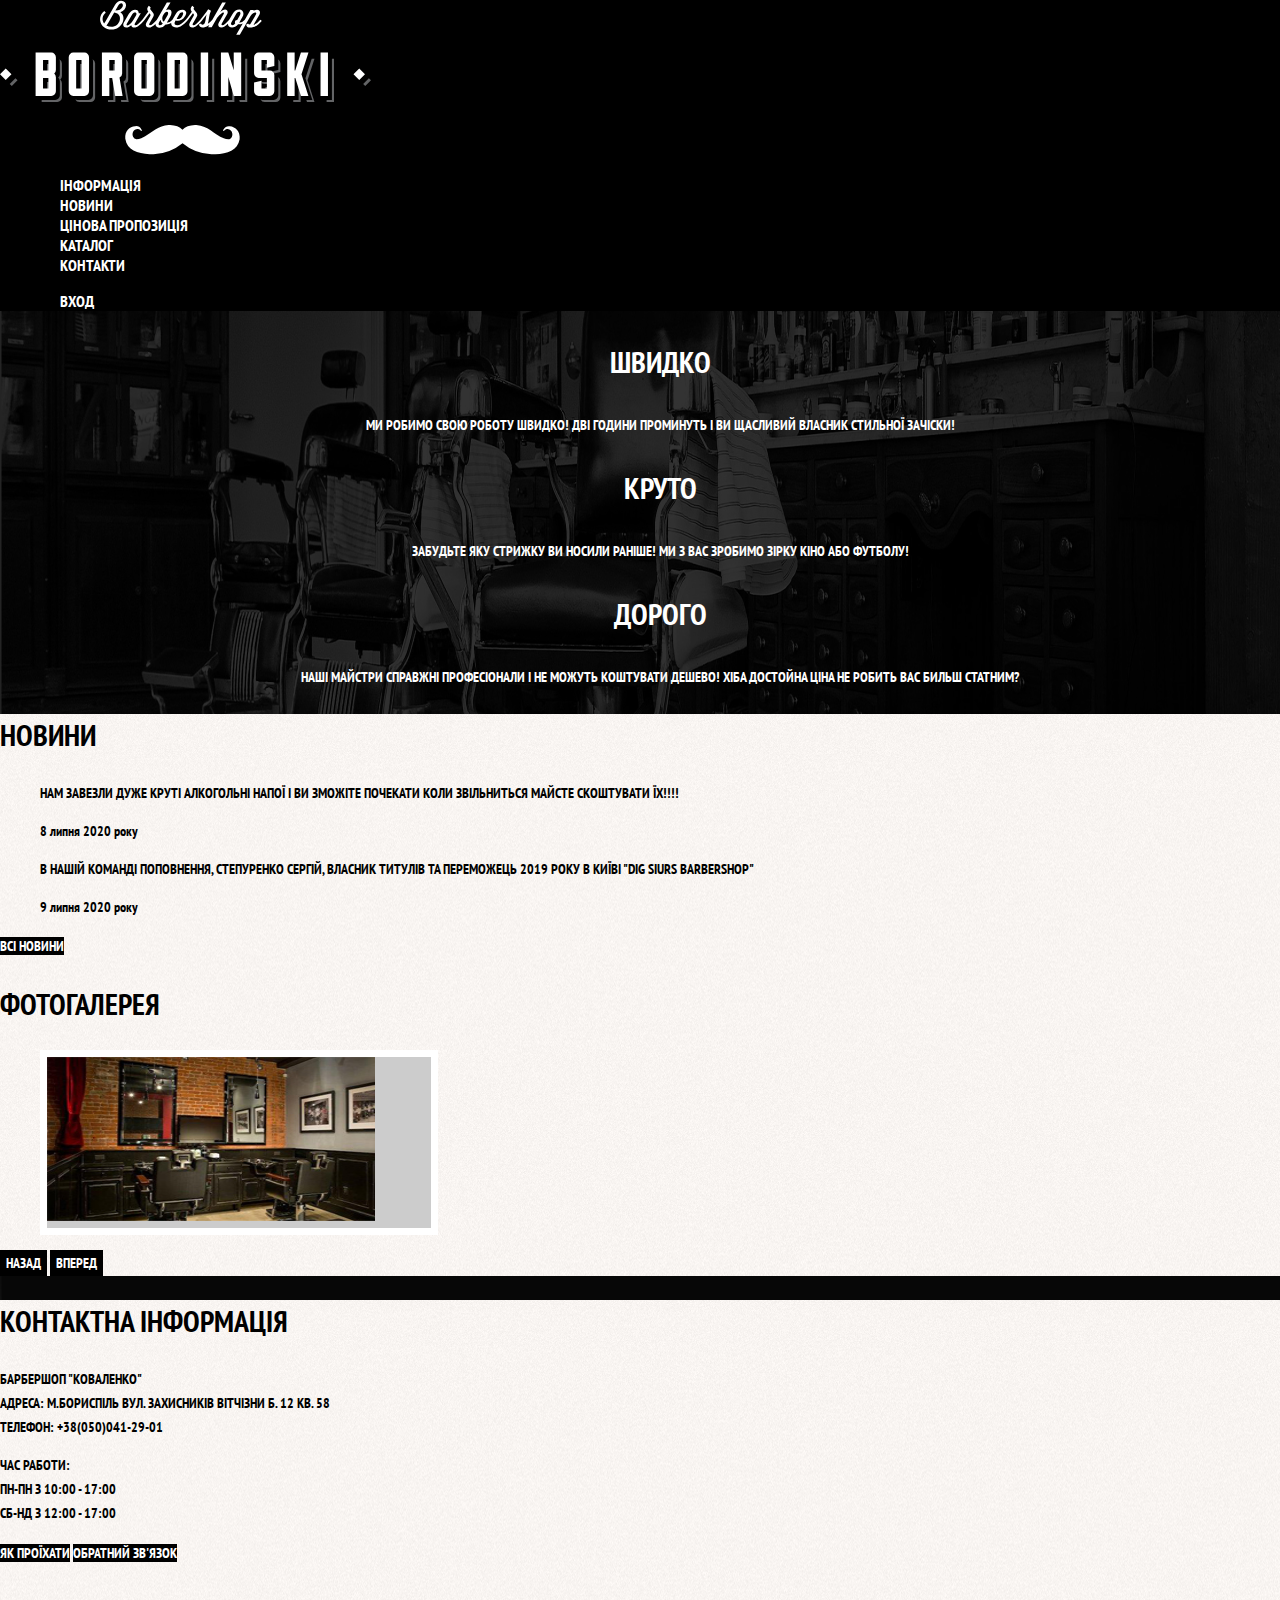
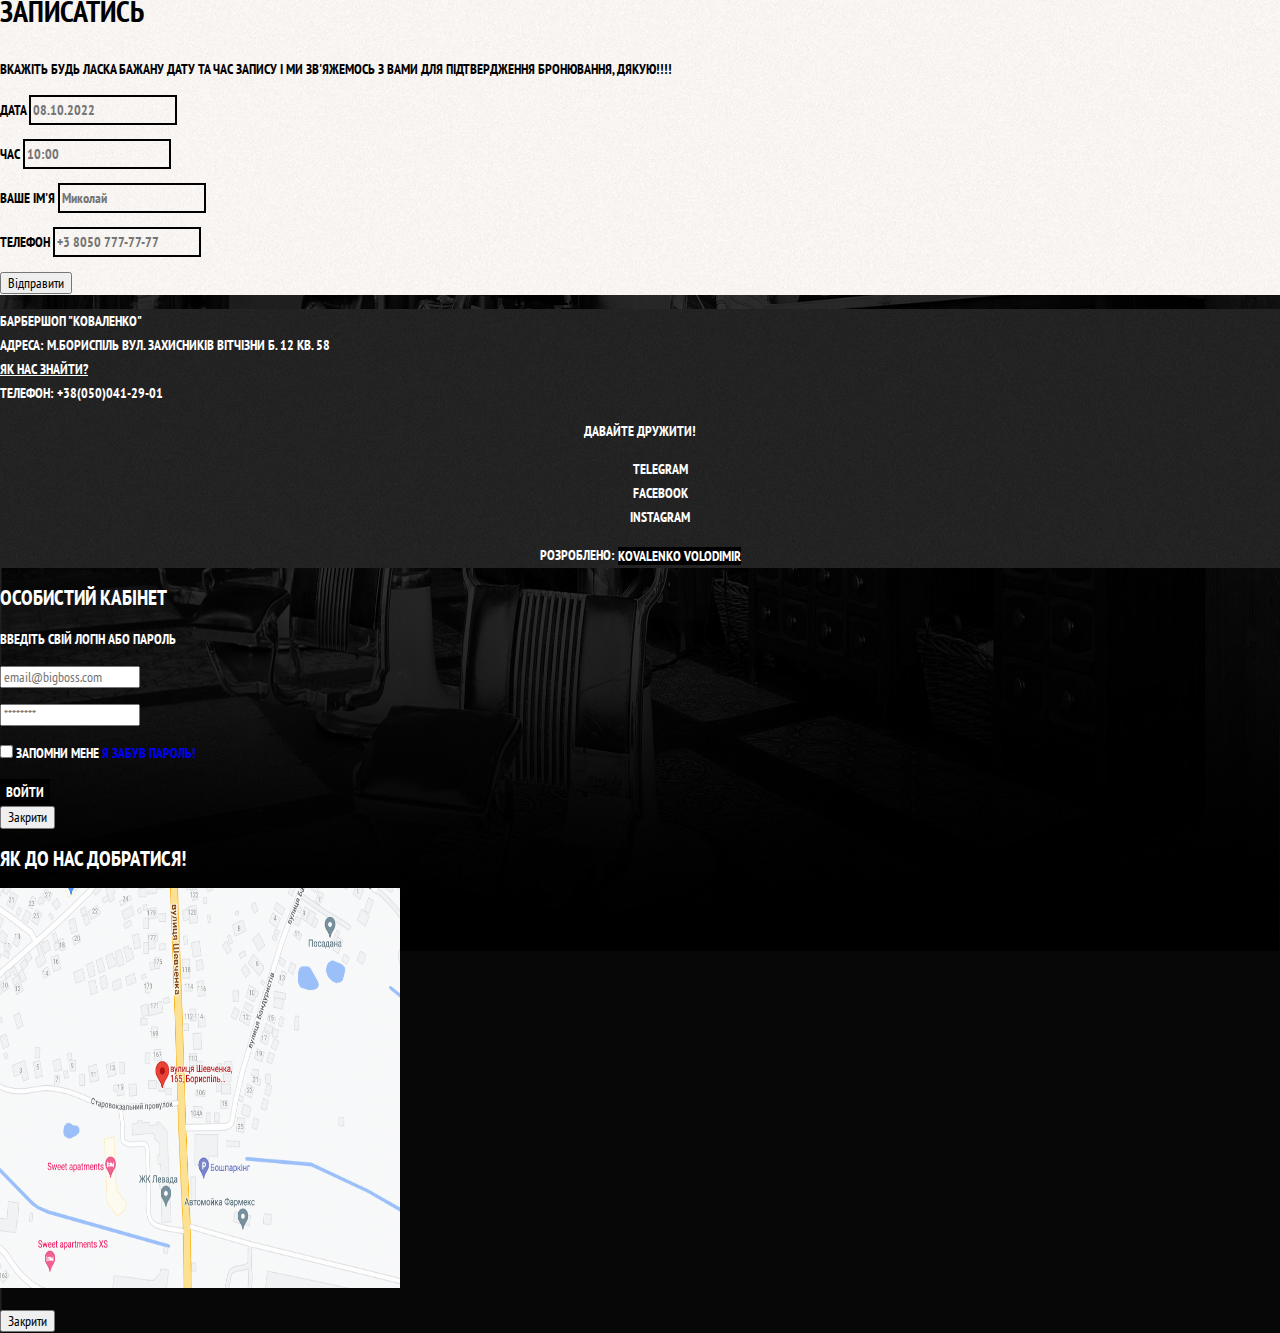
==== commit fc5cca20: "scc2" ====
--- a/index.html
+++ b/index.html
@@ -266,7 +266,7 @@
           <label class="login-checkbox">
             <input type="checkbox" name="remember" class="" />
             <span class="checkbox-indicator"></span>
-            Запомни меня
+            Запомни мене
           </label>
           <a class="restore" href="#">Я забув пароль!</a>
         </p>
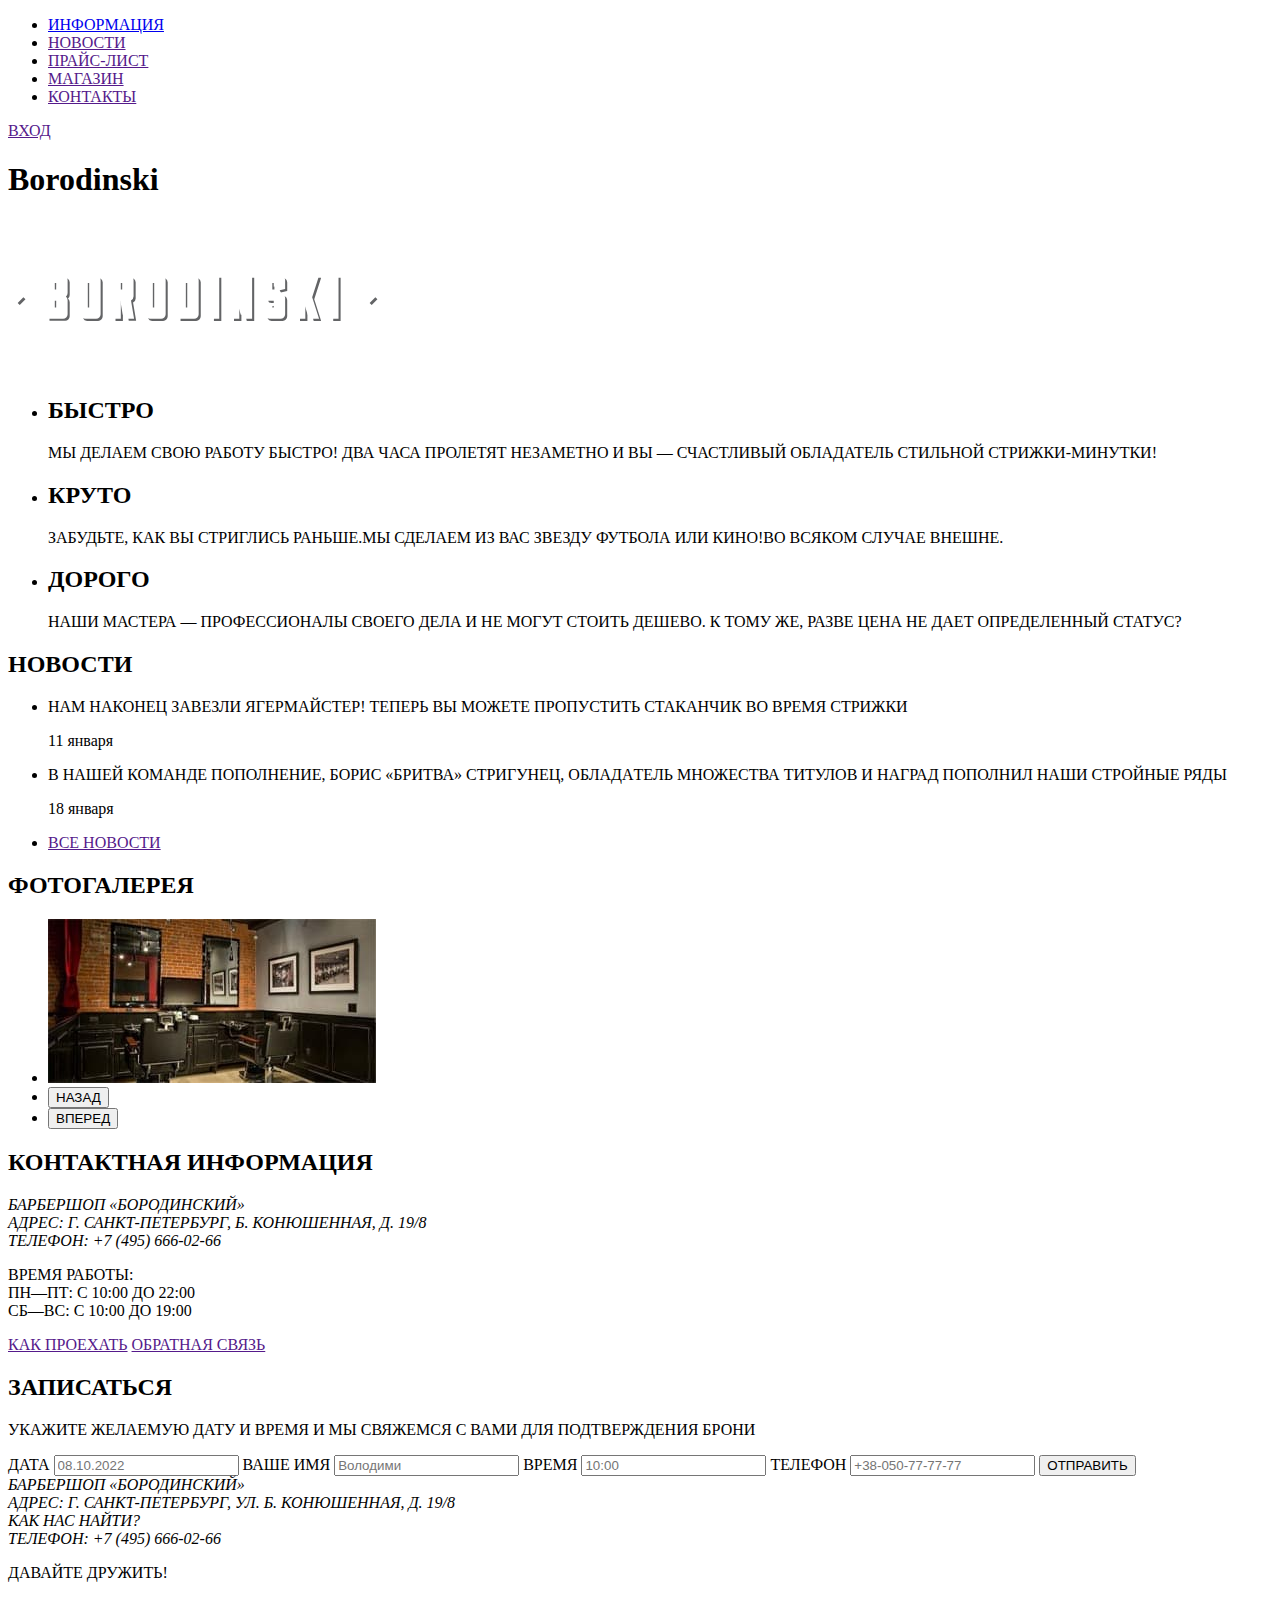
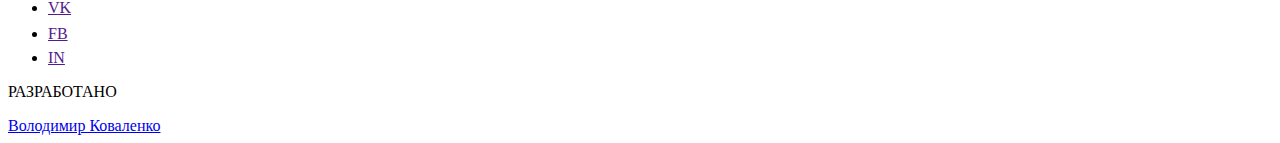
==== commit 412a85aa: "HTML main page" ====
--- a/index.html
+++ b/index.html
@@ -1,288 +1,168 @@
 <!DOCTYPE html>
-<html lang="en-uk">
+<html lang="en">
   <head>
     <meta charset="UTF-8" />
     <meta http-equiv="X-UA-Compatible" content="IE=edge" />
     <meta name="viewport" content="width=device-width, initial-scale=1.0" />
-    <title>Барбершоп "Коваленко"</title>
-    <link rel="preconnect" href="https://fonts.googleapis.com" />
-    <link rel="preconnect" href="https://fonts.gstatic.com" crossorigin />
-    <link
-      href="https://fonts.googleapis.com/css2?family=PT+Sans+Narrow:wght@400;700&display=swap"
-      rel="stylesheet"
-    />
-    <link rel="stylesheet" href="styles/normalize.css" />
-    <link rel="stylesheet" href="styles/styles1.css" />
+    <title>Barber Shop Borodiski</title>
   </head>
   <body>
-    <header class="main-header">
-      <!--Предворяющее содержимое-->
-      <nav class="main-navigation">
-        <a class="main-header-logo">
-          <img
-            src="img/index-logo 1.svg"
-            width="371"
-            height="155"
-            alt="Логотип
-          Барбершопу 'Коваленка'"
-          />
-        </a>
-        <!-- Навигационное меню главная навигация по всему сайту-->
-        <ul class="site-navigation">
-          <!-- верхняя навигационная панель -->
-          <li><a href="info.html">Інформація</a></li>
-          <li><a href="news.html">Новини</a></li>
-          <li><a href="price.html">Цінова пропозиція</a></li>
-          <li><a href="catalog.html">Каталог</a></li>
-          <li><a href="contacts.html">Контакти</a></li>
-        </ul>
-        <ul class="user-navigation">
-          <!-- Делаем отдельную кнопку выход -->
+    <header></header>
+    <nav>
+      <ul>
+        <li><a href="./index.html">ИНФОРМАЦИЯ</a></li>
+        <li><a href="">НОВОСТИ</a></li>
+        <li><a href="">ПРАЙС-ЛИСТ</a></li>
+        <li><a href="">МАГАЗИН</a></li>
+        <li><a href="">КОНТАКТЫ</a></li>
+      </ul>
+    </nav>
+    <a href="">ВХОД</a>
+
+    <main>
+      <!-- Hero -->
+      <section>
+        <h1>Borodinski</h1>
+        <!-- Потом скроем -->
+        <img src="./img/index-logo.svg" alt="" />
+        <ul>
           <li>
-            <a class="logo-link" href="login.html" target="_blank">Вход</a>
-            <!-- Для нашей панели навигационной делаем отдельно 
-              открывающуюся ссылку для введения логина делая вход на другую страницу login.html-->
-          </li>
-        </ul>
-      </nav>
-    </header>
-    <main class="conteiner">
-      <h1 class="visually-hidden">Барбершоп "Коваленко"</h1>
-      <!-- visually-hidden даем класс чтобы скрыть но заголовок нужен для разметки -->
-
-      <section class="features">
-        <h2 class="visually-hidden">Перевагі</h2>
-        <!-- Их нет но мы описываем логику -->
-        <ul class="features-list">
-          <li class="features-item">
-            <h3>Швидко</h3>
+            <h2>БЫСТРО</h2>
+            <!-- Стделать ромб  32 на 31-->
             <p>
-              Ми робимо свою роботу швидко! Дві години проминуть і ви щасливий
-              власник стильної зачіски!
+              МЫ ДЕЛАЕМ СВОЮ РАБОТУ БЫСТРО! ДВА ЧАСА ПРОЛЕТЯТ НЕЗАМЕТНО И ВЫ —
+              СЧАСТЛИВЫЙ ОБЛАДАТЕЛЬ СТИЛЬНОЙ СТРИЖКИ-МИНУТКИ!
             </p>
           </li>
-          <li class="features-item">
-            <h3>Круто</h3>
+          <li>
+            <h2>КРУТО</h2>
+            <!-- Стделать ромб  32 на 31-->
             <p>
-              Забудьте яку стрижку ви носили раніше! Ми з вас зробимо зірку кіно
-              або футболу!
+              ЗАБУДЬТЕ, КАК ВЫ СТРИГЛИСЬ РАНЬШЕ.МЫ СДЕЛАЕМ ИЗ ВАС ЗВЕЗДУ ФУТБОЛА
+              ИЛИ КИНО!ВО ВСЯКОМ СЛУЧАЕ ВНЕШНЕ.
             </p>
           </li>
-          <li class="features-item">
-            <h3>Дорого</h3>
+          <li>
+            <h2>ДОРОГО</h2>
+            <!-- Стделать ромб  32 на 31-->
             <p>
-              Наші майстри справжні професіонали і не можуть коштувати дешево!
-              Хіба достойна ціна не робить вас бильш статним?
+              НАШИ МАСТЕРА — ПРОФЕССИОНАЛЫ СВОЕГО ДЕЛА И НЕ МОГУТ СТОИТЬ ДЕШЕВО.
+              К ТОМУ ЖЕ, РАЗВЕ ЦЕНА НЕ ДАЕТ ОПРЕДЕЛЕННЫЙ СТАТУС?
             </p>
           </li>
         </ul>
       </section>
 
-      <div class="index-columns">
-        <!-- Для того чтобы две секции взять в одну коробочку -->
-        <section class="news">
-          <h2>Новини</h2>
-          <ul class="news-list">
-            <li class="news-item">
-              <p>
-                Нам завезли дуже круті алкогольні напої і ви зможіте почекати
-                коли звільниться майсте скоштувати їх!!!!
-              </p>
-              <time datetime="2020-07-08">8 липня 2020 року</time>
-            </li>
-            <li class="news-item">
-              <p>
-                В нашій команді поповнення, Степуренко Сергій, власник титулів
-                та переможець 2019 року в Київі "DIG SIURS Barbershop"
-              </p>
-              <time datetime="2020-07-09">9 липня 2020 року</time>
-            </li>
-          </ul>
-          <a class="button" href="news.html">Всі новини</a>
-          <!-- Ставим сылку а не кнопку потому как мы переходим на другую страницу-->
-        </section>
+      <!-- News -->
+      <section>
+        <h2>НОВОСТИ</h2>
+        <ul>
+          <li>
+            <p>
+              НАМ НАКОНЕЦ ЗАВЕЗЛИ ЯГЕРМАЙСТЕР! ТЕПЕРЬ ВЫ МОЖЕТЕ ПРОПУСТИТЬ
+              СТАКАНЧИК ВО ВРЕМЯ СТРИЖКИ
+            </p>
+            <p><time datetime="2022-01-11">11 января</time></p>
+          </li>
+          <li>
+            <p>
+              В НАШЕЙ КОМАНДЕ ПОПОЛНЕНИЕ, БОРИС «БРИТВА» СТРИГУНЕЦ, ОБЛАДAТЕЛЬ
+              МНОЖЕСТВА ТИТУЛОВ И НАГРАД ПОПОЛНИЛ НАШИ СТРОЙНЫЕ РЯДЫ
+            </p>
+            <p><time datetime="2022-01-18">18 января</time></p>
+          </li>
+          <li><a href="">ВСЕ НОВОСТИ</a></li>
+        </ul>
+      </section>
 
-        <section class="gallery">
-          <h2>Фотогалерея</h2>
-          <figure class="gallery-content">
-            <!-- Сектор куда добовляют фото, графики -->
-            <a href="#">
-              <img
-                src="img/Layer 21.jpg"
-                width="328"
-                height="164"
-                alt="Зала Барбершоп"
-              />
-            </a>
-            <!-- сделали ссылкой потому что при нажатии на фото будет открываться 
-            фото на весь экран но пока нет сылки ставим заглушку временно # -->
-          </figure>
-          <button
-            class="button gallery-button gallery-button-back"
-            type="button"
-          >
-            Назад
-          </button>
-          <button
-            class="button gallery-button gallery-button-next"
-            type="button"
-          >
-            Вперед
-          </button>
-          <!-- Прописываем кнопки так как это фукция вперед и назад -->
-        </section>
-      </div>
+      <!-- Photo gallery -->
+      <section>
+        <h2>ФОТОГАЛЕРЕЯ</h2>
+        <ul>
+          <li>
+            <img
+              src="./img/photogalery.jpg"
+              alt="photo hole"
+              width="328"
+              height="164"
+            />
+          </li>
+          <li><button type="button">НАЗАД</button></li>
+          <li><button type="button">ВПЕРЕД</button></li>
+        </ul>
+      </section>
 
-      <div class="index-columns">
-        <section class="contacts">
-          <h2>Контактна інформація</h2>
-          <p>
-            Барбершоп "Коваленко" <br />
-            Адреса: м.Бориспіль вул. Захисників Вітчізни б. 12 кв. 58 <br />
-            Телефон: +38(050)041-29-01
-          </p>
-          <p>
-            Час работи: <br />
-            пн-пн з 10:00 - 17:00 <br />
-            сб-нд з 12:00 - 17:00
-          </p>
-          <a class="button" href="maps.html">Як проїхати</a>
-          <a class="button" href="contacts">Обратний зв'язок</a>
-          <!-- Делаем сылками потому как открывается в новом докумнете -->
-        </section>
+      <!-- Information -->
+      <section>
+        <h2>КОНТАКТНАЯ ИНФОРМАЦИЯ</h2>
+        <address>
+          БАРБЕРШОП «БОРОДИНСКИЙ» <br />АДРЕС: Г. САНКТ-ПЕТЕРБУРГ, Б.
+          КОНЮШЕННАЯ, Д. 19/8 <br />ТЕЛЕФОН: +7 (495) 666-02-66
+        </address>
+        <p>
+          ВРЕМЯ РАБОТЫ: <br />ПН—ПТ: С 10:00 ДО 22:00 <br />СБ—ВС: С 10:00 ДО
+          19:00
+        </p>
+        <a href="">КАК ПРОЕХАТЬ</a>
+        <a href="">ОБРАТНАЯ СВЯЗЬ</a>
+      </section>
 
-        <section class="appointment">
-          <h2>Записатись</h2>
-          <p class="appointment-info">
-            Вкажіть будь ласка бажану дату та час запису і ми зв'яжемось з вами
-            для підтвердження бронювання, дякую!!!!
-          </p>
-          <form class="appointment-form" action="#" method="post">
-            <!-- Добавляем сервак куда будет method="post" отправляться ваша заявка -->
-            <p class="appointment-item">
-              <label for="appointment-data">Дата</label>
-              <input
-                id="appointment-data"
-                type="text"
-                name="date"
-                value=""
-                placeholder="08.10.2022"
-              />
-            </p>
-
-            <p class="appointment-item">
-              <label for="appointment-time">Час</label>
-              <input
-                id="appointment-time"
-                type="text"
-                name="time"
-                value=""
-                placeholder="10:00"
-              />
-            </p>
-            <p class="appointment-item">
-              <label for="appointment-name">Ваше ім'я</label>
-              <input
-                id="appointment-name"
-                type="text"
-                name="name"
-                value=""
-                placeholder="Миколай"
-              />
-            </p>
-            <p class="appointment-item">
-              <label for="appointment-telephone">Телефон</label>
-              <input
-                id="appointment-telephone"
-                type="text"
-                name="telephone"
-                value=""
-                placeholder="+3 8050 777-77-77"
-              />
-            </p>
-            <button type="submit">Відправити</button>
-          </form>
-          <!-- Добавлена офрма для заполненения и для обратной связи -->
-        </section>
-      </div>
+      <!-- Recording -->
+      <section>
+        <h2>ЗАПИСАТЬСЯ</h2>
+        <p>
+          УКАЖИТЕ ЖЕЛАЕМУЮ ДАТУ И ВРЕМЯ И МЫ СВЯЖЕМСЯ С ВАМИ ДЛЯ ПОДТВЕРЖДЕНИЯ
+          БРОНИ
+        </p>
+        <form>
+          <label
+            >ДАТА
+            <input name="date" type="text" placeholder="08.10.2022" />
+          </label>
+          <label
+            >ВАШЕ ИМЯ
+            <input name="name" type="text" placeholder="Володими" />
+          </label>
+          <label
+            >ВРЕМЯ
+            <input name="time" type="datetime" placeholder="10:00" />
+          </label>
+          <label
+            >ТЕЛЕФОН
+            <input name="tel" type="tel" placeholder="+38-050-77-77-77" />
+          </label>
+          <button type="submit">ОТПРАВИТЬ</button>
+        </form>
+      </section>
     </main>
 
-    <footer class="main-footer">
-      <!-- Тег который находиться в самом низу сайта который содержит 
-        дополнительну, завершающую, уточняющую тнформацию-->
-      <p class="footer-contacts">
-        Барбершоп "Коваленко" <br />
-        Адреса: м.Бориспіль вул. Захисників Вітчізни б. 12 кв. 58 <br />
-        <a href="maps.html">Як нас знайти?</a> <br />
-        Телефон: +38(050)041-29-01
-      </p>
-      <div class="footer-social">
-        <!-- Делается для отдельной коробочки -->
-        <p>Давайте дружити!</p>
+    <!-- Footer -->
+    <footer>
+      <section>
+        <address>
+          БАРБЕРШОП «БОРОДИНСКИЙ» <br />
+          АДРЕС: Г. САНКТ-ПЕТЕРБУРГ, УЛ. Б. КОНЮШЕННАЯ, Д. 19/8 <br />КАК НАС
+          НАЙТИ? <br />ТЕЛЕФОН: +7 (495) 666-02-66
+        </address>
+        <p>ДАВАЙТЕ ДРУЖИТЬ!</p>
         <ul>
-          <li><a class="social-button" href="#">Telegram</a></li>
-          <li><a class="social-button" href="#">Facebook</a></li>
-          <li><a class="social-button" href="#">Instagram</a></li>
+          <li>
+            <a href="">VK<img src="./img/vk.svg" alt="icon VK" /></a>
+          </li>
+          <li>
+            <a href=""
+              >FB<img src="./img/facebook.svg" alt="icon facebook"
+            /></a>
+          </li>
+          <li>
+            <a href=""
+              >IN<img src="./img/instagram.svg" alt="icon instagram"
+            /></a>
+          </li>
         </ul>
-      </div>
-      <p class="footer-copyright">
-        <b>Розроблено:</b>
-        <a
-          class="button"
-          href="https://resonant-alpaca-4428ef.netlify.app"
-          target="_blank"
-          >Kovalenko Volodimir</a
-        >
-      </p>
+        <p>РАЗРАБОТАНО</p>
+        <a href="mailto:dante77758@gmail.com">Володимир Коваленко</a>
+      </section>
     </footer>
-
-    <section class="modal modal-login">
-      <h2>Особистий кабінет</h2>
-      <p>Введіть свій логін або пароль</p>
-      <form class="login-form" action="#" method="post">
-        <!-- Форма где будут собираться данные, данные будут отправляться по адрессу который мы указали  method="post отправляет
-        данные в закрытом виде есть еще метод  get отправляет данные в открытом виде-->
-        <p>
-          <label class="visually-hidden" for="user-login">Логин</label>
-          <input
-            class="login-icon-user"
-            id="user-login"
-            type="text"
-            name="login"
-            placeholder="email@bigboss.com"
-          />
-        </p>
-        <p>
-          <label class="visually-hidden" for="user-password">Пароль</label>
-          <input
-            class="login-icon-password"
-            id="user-password"
-            type="password"
-            name="password"
-            placeholder="********"
-          />
-        </p>
-        <p class="login-password-info">
-          <label class="login-checkbox">
-            <input type="checkbox" name="remember" class="" />
-            <span class="checkbox-indicator"></span>
-            Запомни мене
-          </label>
-          <a class="restore" href="#">Я забув пароль!</a>
-        </p>
-        <button class="button" type="submit">Войти</button>
-        <!-- кнопка button с типом submit это кнопка которая оправляет заполненую форму -->
-      </form>
-      <button class="model-close" type="button">Закрити</button>
-    </section>
-
-    <section class="model model-map">
-      <h2 class="">Як до нас добратися!</h2>
-      <p>
-        <img src="img/maps.png" width="400" height="400" alt="go to maps" />
-      </p>
-      <button class="model-close" type="button">Закрити</button>
-      <!-- button форма отправки данных -->
-    </section>
   </body>
 </html>
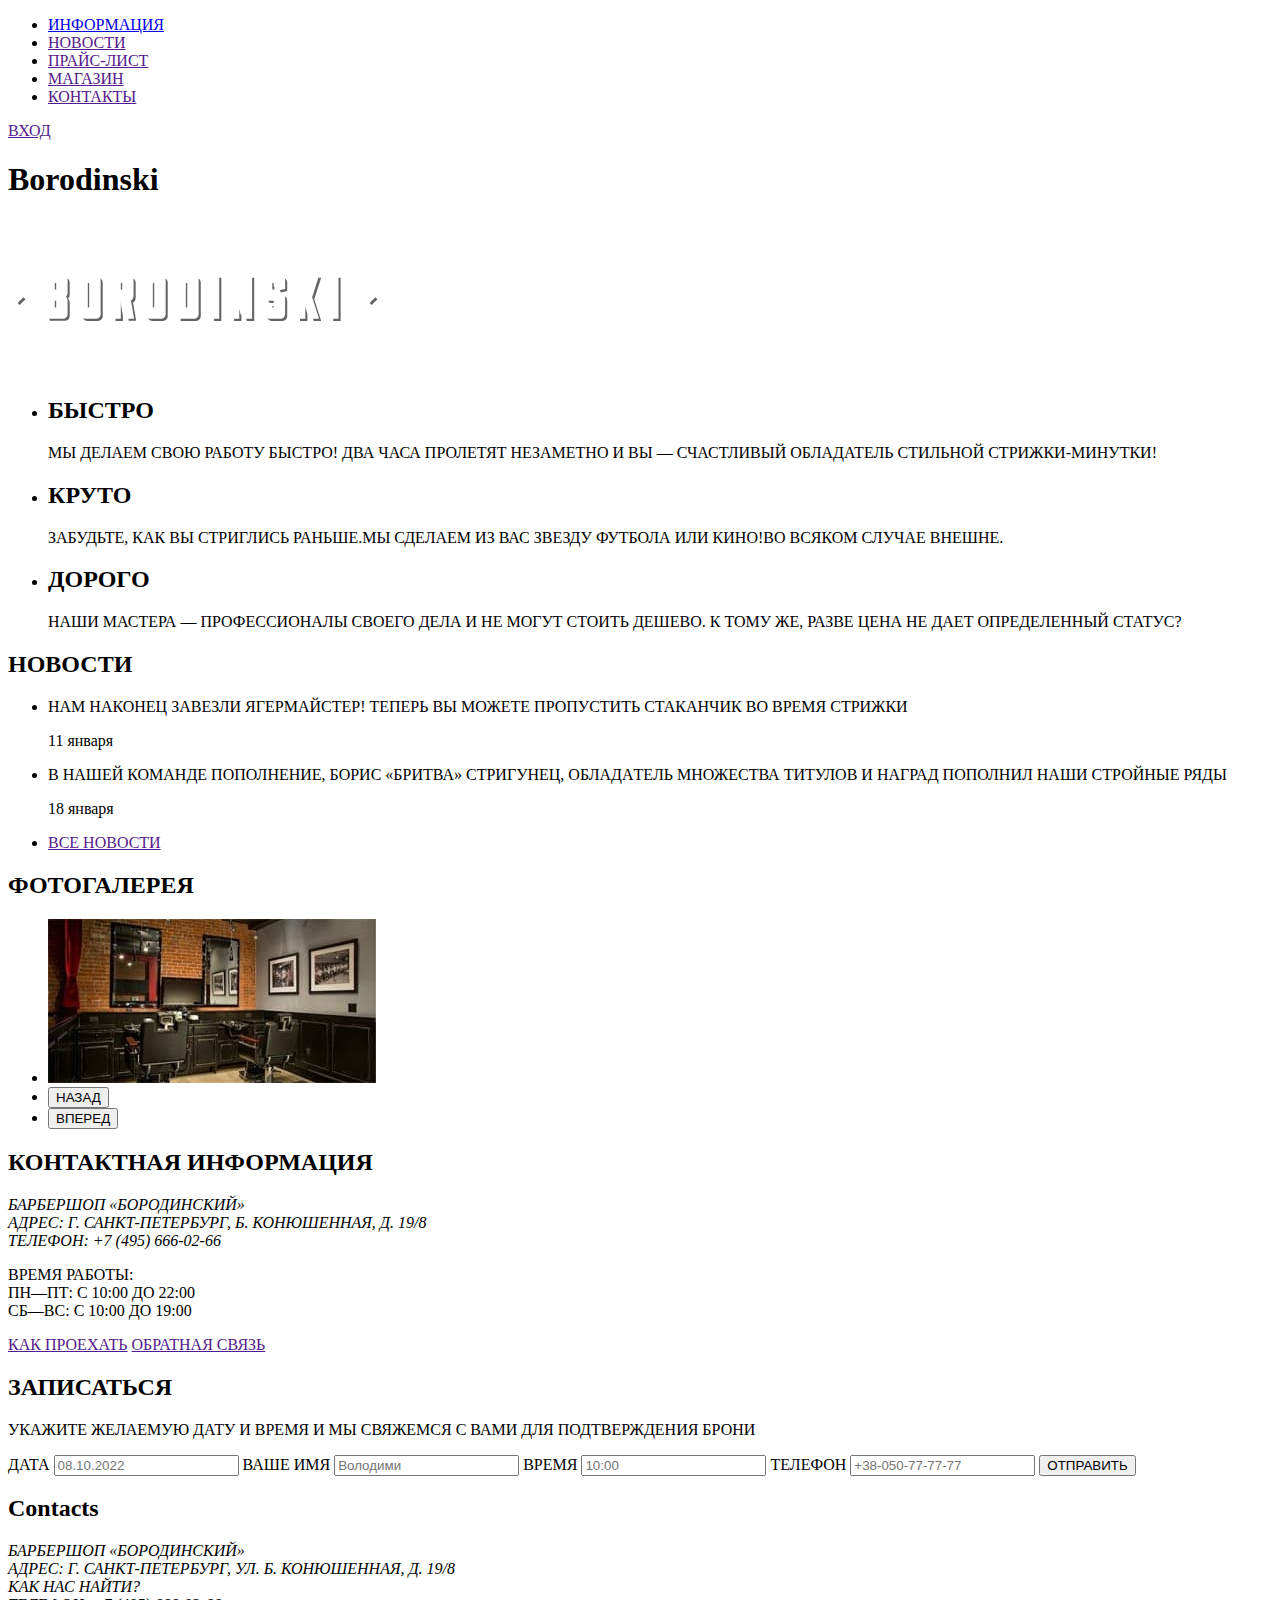
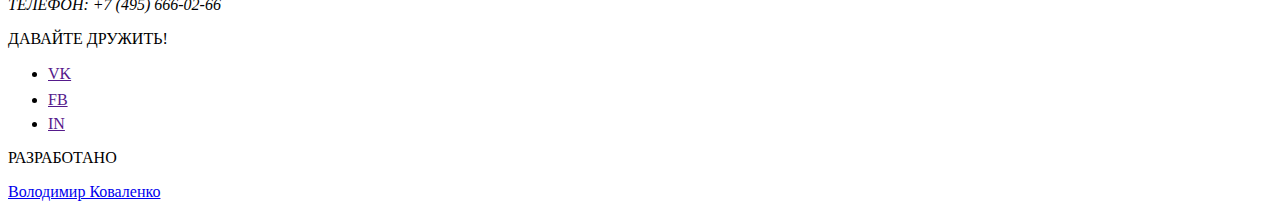
==== commit 13ce5911: "HTML error" ====
--- a/index.html
+++ b/index.html
@@ -125,7 +125,7 @@
           </label>
           <label
             >ВРЕМЯ
-            <input name="time" type="datetime" placeholder="10:00" />
+            <input name="time" type="number" placeholder="10:00" />
           </label>
           <label
             >ТЕЛЕФОН
@@ -139,6 +139,8 @@
     <!-- Footer -->
     <footer>
       <section>
+        <h2>Contacts</h2>
+        <!-- Скроем -->
         <address>
           БАРБЕРШОП «БОРОДИНСКИЙ» <br />
           АДРЕС: Г. САНКТ-ПЕТЕРБУРГ, УЛ. Б. КОНЮШЕННАЯ, Д. 19/8 <br />КАК НАС
